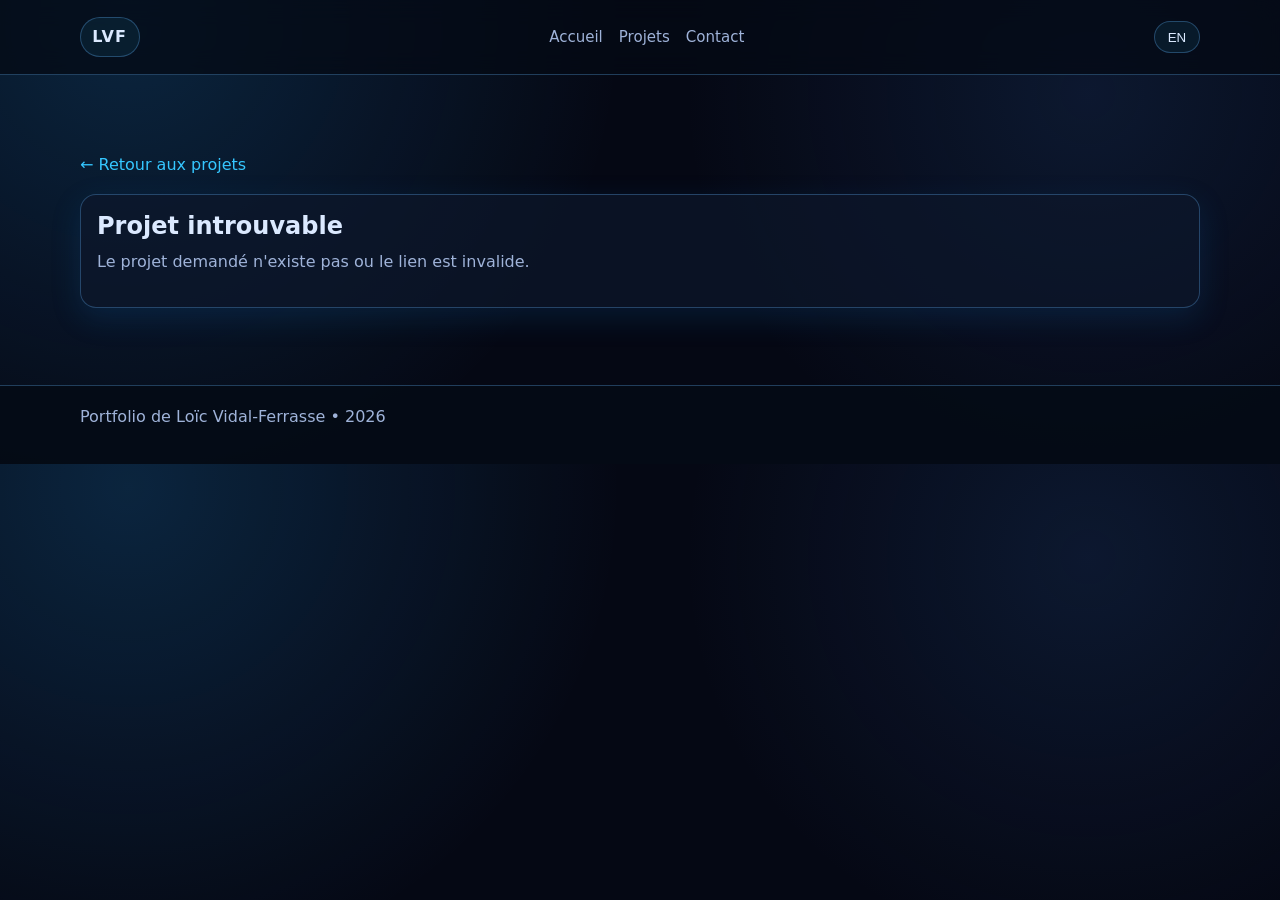
==== project.html @ 60ba58dd "Create complete bilingual vanilla portfolio site" ====
<!DOCTYPE html>
<html lang="fr">
  <head>
    <meta charset="UTF-8" />
    <meta name="viewport" content="width=device-width, initial-scale=1.0" />
    <title>Projet | Loïc Vidal-Ferrasse</title>
    <meta name="description" content="Détail d'un projet du portfolio de Loïc Vidal-Ferrasse." />
    <link rel="icon" type="image/svg+xml" href="assets/favicon.svg" />
    <link rel="stylesheet" href="style.css" />
  </head>
  <body data-page="project">
    <a class="skip-link" href="#main-content">Aller au contenu principal</a>

    <header class="site-header">
      <div class="container nav-wrap">
        <a href="index.html#hero" class="brand" aria-label="Retour à l'accueil">LVF</a>

        <button
          class="nav-toggle"
          aria-expanded="false"
          aria-controls="main-nav"
          aria-label="Ouvrir le menu"
        >
          <span></span><span></span><span></span>
        </button>

        <nav id="main-nav" class="main-nav" aria-label="Navigation principale">
          <a href="index.html#hero" data-i18n="nav_home">Accueil</a>
          <a href="index.html#projects" data-i18n="nav_projects">Projets</a>
          <a href="index.html#contact" data-i18n="nav_contact">Contact</a>
        </nav>

        <button id="lang-toggle" class="lang-toggle" aria-label="Basculer la langue">EN</button>
      </div>
    </header>

    <main id="main-content" class="section reveal">
      <div class="container">
        <a href="index.html#projects" class="back-link" data-i18n="project_back">← Retour aux projets</a>

        <article id="project-detail" class="project-detail glass-card"></article>
      </div>
    </main>

    <footer class="site-footer">
      <div class="container footer-wrap">
        <p>
          <span data-i18n="footer_text">Portfolio de Loïc Vidal-Ferrasse</span>
          <span id="year"></span>
        </p>
      </div>
    </footer>

    <button id="back-to-top" class="back-to-top" aria-label="Retour en haut">↑</button>

    <script src="projects.js"></script>
    <script src="script.js"></script>
  </body>
</html>
---- style.css ----
/* ===============================
   Variables & base
================================== */
:root {
  --bg: #050814;
  --bg-soft: #0b1326;
  --surface: rgba(14, 24, 44, 0.7);
  --surface-strong: rgba(10, 18, 34, 0.9);
  --text: #dbe9ff;
  --text-soft: #9fb3d9;
  --line: rgba(99, 181, 255, 0.3);
  --accent: #35c7ff;
  --accent-2: #75a6ff;
  --shadow: 0 10px 30px rgba(17, 101, 171, 0.2);
  --radius: 16px;
  --radius-sm: 10px;
  --max-width: 1120px;
}

* {
  box-sizing: border-box;
}

html {
  scroll-behavior: smooth;
}

body {
  margin: 0;
  font-family: "Segoe UI", Roboto, system-ui, -apple-system, sans-serif;
  background:
    radial-gradient(circle at 85% 20%, rgba(42, 88, 158, 0.2), transparent 35%),
    radial-gradient(circle at 10% 5%, rgba(38, 166, 255, 0.18), transparent 40%),
    var(--bg);
  color: var(--text);
  line-height: 1.65;
}

img {
  max-width: 100%;
  display: block;
}

a {
  color: inherit;
}

.container {
  width: min(100% - 2rem, var(--max-width));
  margin-inline: auto;
}

.narrow {
  max-width: 760px;
}

.section {
  padding: 4.8rem 0;
}

h1,
h2,
h3 {
  margin-top: 0;
  line-height: 1.3;
}

p {
  margin-top: 0;
  color: var(--text-soft);
}

.sr-only {
  position: absolute;
  width: 1px;
  height: 1px;
  margin: -1px;
  padding: 0;
  border: 0;
  clip: rect(0 0 0 0);
  overflow: hidden;
}

.skip-link {
  position: absolute;
  left: -999px;
  top: 0;
  background: #fff;
  color: #000;
  padding: 0.5rem 1rem;
  z-index: 1000;
}

.skip-link:focus {
  left: 1rem;
  top: 1rem;
}

:focus-visible {
  outline: 2px solid var(--accent);
  outline-offset: 3px;
}

/* ===============================
   Header & nav
================================== */
.site-header {
  position: sticky;
  top: 0;
  z-index: 50;
  backdrop-filter: blur(12px);
  background: rgba(4, 10, 20, 0.75);
  border-bottom: 1px solid var(--line);
}

.nav-wrap {
  display: flex;
  align-items: center;
  justify-content: space-between;
  min-height: 74px;
  gap: 1rem;
}

.brand {
  font-weight: 700;
  letter-spacing: 0.08em;
  text-decoration: none;
  border: 1px solid var(--line);
  padding: 0.35rem 0.7rem;
  border-radius: 999px;
  background: rgba(53, 199, 255, 0.08);
}

.main-nav {
  display: flex;
  gap: 1rem;
  flex-wrap: wrap;
}

.main-nav a {
  text-decoration: none;
  color: var(--text-soft);
  font-size: 0.94rem;
}

.main-nav a:hover,
.main-nav a:focus-visible {
  color: var(--text);
}

.nav-toggle {
  display: none;
  border: 1px solid var(--line);
  background: transparent;
  border-radius: 10px;
  padding: 0.45rem;
  cursor: pointer;
}

.nav-toggle span {
  width: 22px;
  height: 2px;
  display: block;
  margin: 4px 0;
  background: var(--text);
}

.lang-toggle {
  border: 1px solid var(--line);
  border-radius: 999px;
  background: rgba(53, 199, 255, 0.08);
  color: var(--text);
  padding: 0.45rem 0.8rem;
  cursor: pointer;
}

/* ===============================
   Hero
================================== */
.hero-grid {
  display: grid;
  grid-template-columns: 1.2fr 0.8fr;
  gap: 2rem;
  align-items: center;
}

.eyebrow {
  text-transform: uppercase;
  letter-spacing: 0.12em;
  font-size: 0.8rem;
  color: var(--accent);
}

.hero-title {
  color: #b8d9ff;
  margin-top: -0.6rem;
}

.hero-intro {
  font-size: 1.03rem;
}

.hero-actions {
  display: flex;
  gap: 0.9rem;
  flex-wrap: wrap;
  margin-top: 1.5rem;
}

.btn {
  text-decoration: none;
  font-weight: 600;
  padding: 0.75rem 1.1rem;
  border-radius: 10px;
  border: 1px solid transparent;
}

.btn-primary {
  background: linear-gradient(120deg, #2f78ff, #33cdfd);
  color: #04101c;
}

.btn-secondary {
  border-color: var(--line);
  background: rgba(18, 35, 67, 0.6);
}

.hero-card {
  border: 1px solid var(--line);
  background: var(--surface);
  border-radius: var(--radius);
  box-shadow: var(--shadow);
  padding: 1.2rem;
}

.avatar {
  width: 150px;
  margin-inline: auto;
  margin-bottom: 1rem;
}

.hero-card ul {
  margin: 0;
  padding-left: 1rem;
}

.hero-card li {
  margin-bottom: 0.4rem;
  color: var(--text-soft);
}

/* ===============================
   Shared cards & blocks
================================== */
.section-head {
  margin-bottom: 1rem;
}

.section-intro {
  max-width: 760px;
}

.card-grid {
  display: grid;
  grid-template-columns: repeat(3, minmax(0, 1fr));
  gap: 1rem;
}

.glass-card {
  border: 1px solid var(--line);
  background: var(--surface);
  border-radius: var(--radius);
  box-shadow: var(--shadow);
  padding: 1rem;
}

.glass-card.dashed {
  border-style: dashed;
}

.tag-list {
  display: flex;
  flex-wrap: wrap;
  gap: 0.45rem;
  margin: 0;
  padding: 0;
  list-style: none;
}

.tag {
  background: rgba(60, 154, 255, 0.16);
  border: 1px solid rgba(112, 191, 255, 0.36);
  color: #cde5ff;
  border-radius: 999px;
  padding: 0.2rem 0.58rem;
  font-size: 0.78rem;
}

/* ===============================
   Projects
================================== */
.project-controls {
  margin: 1rem 0 1.2rem;
  display: grid;
  gap: 0.9rem;
}

#project-search {
  width: 100%;
  border-radius: 10px;
  border: 1px solid var(--line);
  background: var(--surface-strong);
  color: var(--text);
  padding: 0.75rem;
}

.filters {
  display: flex;
  flex-wrap: wrap;
  gap: 0.5rem;
}

.filter-btn {
  border-radius: 999px;
  border: 1px solid var(--line);
  background: rgba(20, 34, 60, 0.75);
  color: var(--text-soft);
  padding: 0.4rem 0.74rem;
  cursor: pointer;
}

.filter-btn.active {
  color: #011221;
  background: linear-gradient(120deg, #35c7ff, #75a6ff);
}

.project-card {
  display: flex;
  flex-direction: column;
  gap: 0.65rem;
}

.project-meta {
  color: var(--accent);
  font-size: 0.84rem;
}

.project-card .btn {
  width: fit-content;
  margin-top: auto;
}

.empty-state {
  grid-column: 1 / -1;
  text-align: center;
  padding: 2rem 1rem;
  border: 1px dashed var(--line);
  border-radius: var(--radius);
  color: var(--text-soft);
}

/* ===============================
   Timeline & details
================================== */
.timeline {
  display: grid;
  gap: 1rem;
  position: relative;
}

.timeline::before {
  content: "";
  position: absolute;
  left: 14px;
  top: 6px;
  bottom: 6px;
  width: 2px;
  background: rgba(82, 167, 255, 0.35);
}

.timeline-item {
  padding-left: 2rem;
  position: relative;
}

.timeline-item::before {
  content: "";
  position: absolute;
  left: 8px;
  top: 8px;
  width: 12px;
  height: 12px;
  border-radius: 999px;
  background: var(--accent);
  box-shadow: 0 0 0 4px rgba(53, 199, 255, 0.2);
}

.project-detail h1 {
  margin-bottom: 0.4rem;
}

.project-detail h2 {
  margin-top: 1.4rem;
  font-size: 1.1rem;
}

.back-link {
  text-decoration: none;
  display: inline-block;
  margin-bottom: 1rem;
  color: var(--accent);
}

/* ===============================
   Footer & utility
================================== */
.site-footer {
  border-top: 1px solid var(--line);
  padding: 1.1rem 0;
  background: rgba(4, 11, 22, 0.86);
}

.footer-wrap {
  display: flex;
  justify-content: space-between;
  align-items: center;
  gap: 1rem;
  flex-wrap: wrap;
}

.back-to-top {
  position: fixed;
  right: 1rem;
  bottom: 1rem;
  width: 42px;
  height: 42px;
  border-radius: 999px;
  border: 1px solid var(--line);
  background: rgba(22, 38, 68, 0.9);
  color: var(--text);
  display: grid;
  place-items: center;
  cursor: pointer;
  opacity: 0;
  pointer-events: none;
  transform: translateY(10px);
  transition: 0.25s;
}

.back-to-top.show {
  opacity: 1;
  pointer-events: auto;
  transform: translateY(0);
}

.reveal {
  opacity: 0;
  transform: translateY(16px);
  transition: opacity 0.6s ease, transform 0.6s ease;
}

.reveal.visible {
  opacity: 1;
  transform: translateY(0);
}

/* ===============================
   Responsive
================================== */
@media (max-width: 920px) {
  .hero-grid,
  .card-grid {
    grid-template-columns: repeat(2, minmax(0, 1fr));
  }
}

@media (max-width: 760px) {
  .section {
    padding: 3.8rem 0;
  }

  .nav-toggle {
    display: inline-block;
  }

  .main-nav {
    position: absolute;
    left: 1rem;
    right: 1rem;
    top: 76px;
    background: var(--surface-strong);
    border: 1px solid var(--line);
    border-radius: 12px;
    padding: 0.8rem;
    display: none;
    flex-direction: column;
  }

  .main-nav.open {
    display: flex;
  }

  .hero-grid,
  .card-grid {
    grid-template-columns: 1fr;
  }

  .lang-toggle {
    margin-left: auto;
  }
}
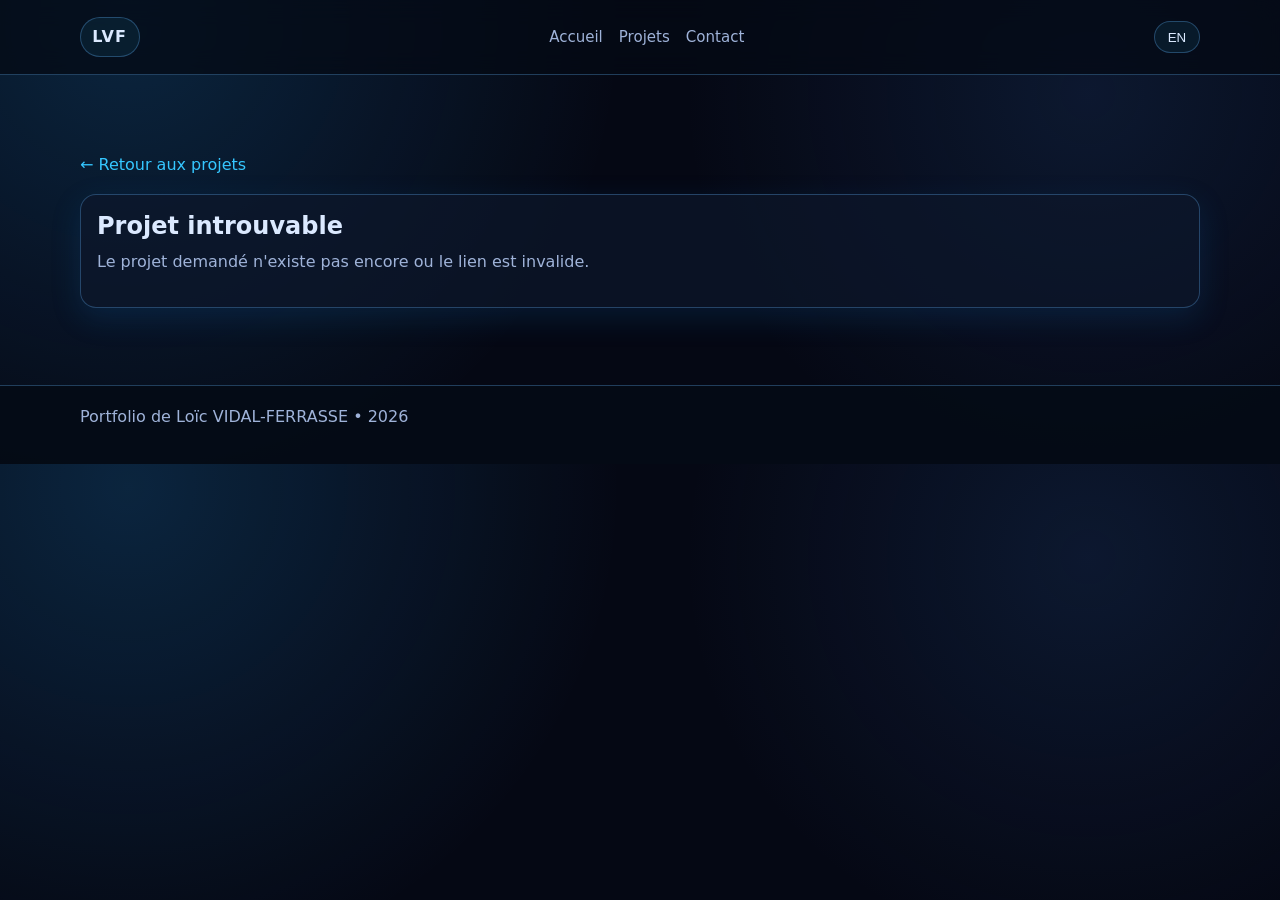
==== commit d6eeeee9: "Refine portfolio content and bilingual sections with realistic profile data" ====
--- a/project.html
+++ b/project.html
@@ -3,7 +3,7 @@
   <head>
     <meta charset="UTF-8" />
     <meta name="viewport" content="width=device-width, initial-scale=1.0" />
-    <title>Projet | Loïc Vidal-Ferrasse</title>
+    <title>Projet | Loïc VIDAL-FERRASSE</title>
     <meta name="description" content="Détail d'un projet du portfolio de Loïc Vidal-Ferrasse." />
     <link rel="icon" type="image/svg+xml" href="assets/favicon.svg" />
     <link rel="stylesheet" href="style.css" />
@@ -45,7 +45,7 @@
     <footer class="site-footer">
       <div class="container footer-wrap">
         <p>
-          <span data-i18n="footer_text">Portfolio de Loïc Vidal-Ferrasse</span>
+          <span data-i18n="footer_text">Portfolio de Loïc VIDAL-FERRASSE •</span>
           <span id="year"></span>
         </p>
       </div>
--- a/style.css
+++ b/style.css
@@ -296,6 +296,17 @@
   font-size: 0.78rem;
 }
 
+
+.skill-level {
+  margin-bottom: 0.4rem;
+  color: #b9d3f8;
+  font-size: 0.9rem;
+}
+
+.contact-card {
+  min-height: 120px;
+}
+
 /* ===============================
    Projects
 ================================== */
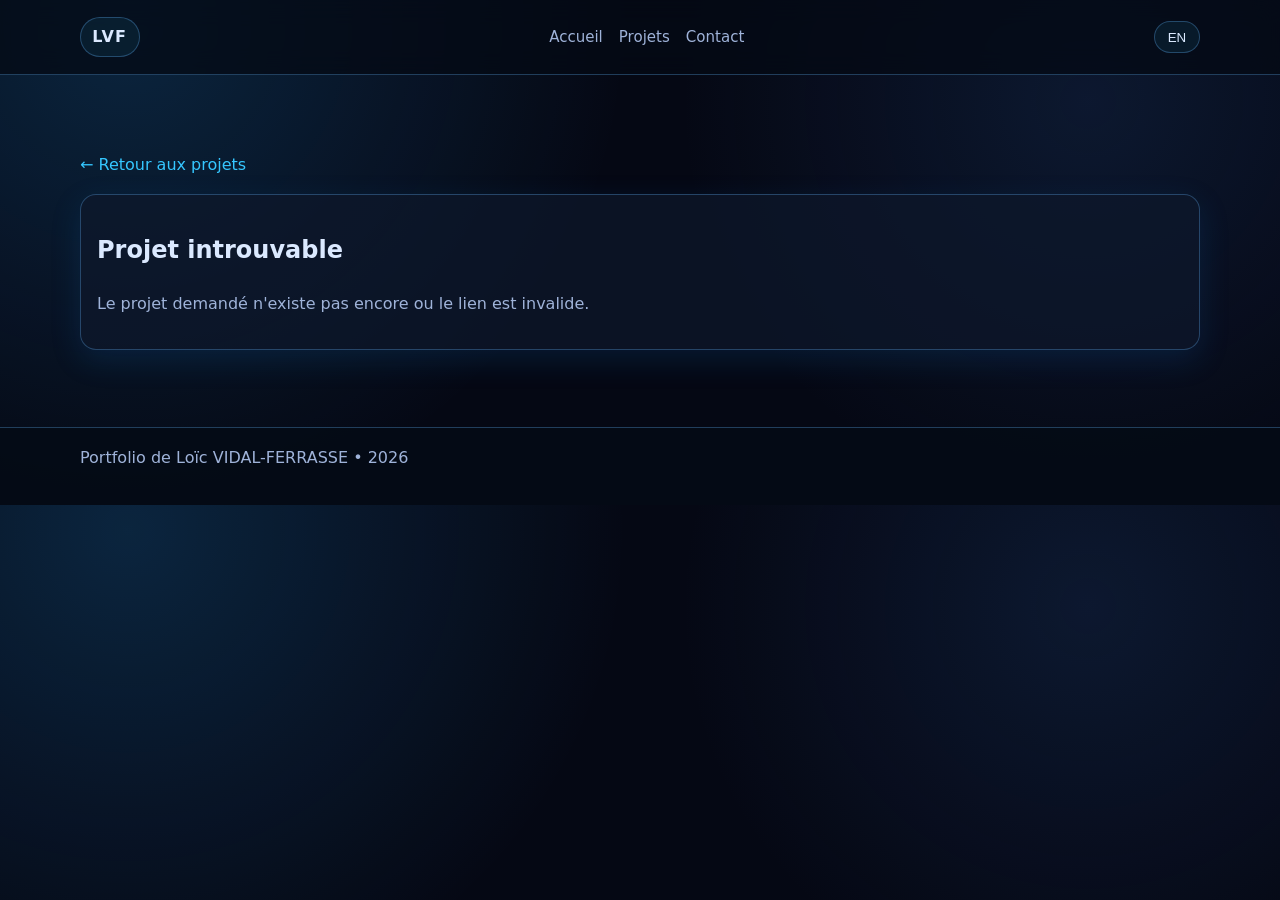
==== commit 120e03c7: "Rebuild portfolio cleanly from main on new branch" ====
--- a/project.html
+++ b/project.html
@@ -4,32 +4,21 @@
     <meta charset="UTF-8" />
     <meta name="viewport" content="width=device-width, initial-scale=1.0" />
     <title>Projet | Loïc VIDAL-FERRASSE</title>
-    <meta name="description" content="Détail d'un projet du portfolio de Loïc Vidal-Ferrasse." />
+    <meta name="description" content="Détail d'un projet du portfolio de Loïc VIDAL-FERRASSE." />
     <link rel="icon" type="image/svg+xml" href="assets/favicon.svg" />
     <link rel="stylesheet" href="style.css" />
   </head>
   <body data-page="project">
     <a class="skip-link" href="#main-content">Aller au contenu principal</a>
-
     <header class="site-header">
       <div class="container nav-wrap">
         <a href="index.html#hero" class="brand" aria-label="Retour à l'accueil">LVF</a>
-
-        <button
-          class="nav-toggle"
-          aria-expanded="false"
-          aria-controls="main-nav"
-          aria-label="Ouvrir le menu"
-        >
-          <span></span><span></span><span></span>
-        </button>
-
+        <button class="nav-toggle" aria-expanded="false" aria-controls="main-nav" aria-label="Ouvrir le menu"><span></span><span></span><span></span></button>
         <nav id="main-nav" class="main-nav" aria-label="Navigation principale">
           <a href="index.html#hero" data-i18n="nav_home">Accueil</a>
           <a href="index.html#projects" data-i18n="nav_projects">Projets</a>
           <a href="index.html#contact" data-i18n="nav_contact">Contact</a>
         </nav>
-
         <button id="lang-toggle" class="lang-toggle" aria-label="Basculer la langue">EN</button>
       </div>
     </header>
@@ -37,22 +26,12 @@
     <main id="main-content" class="section reveal">
       <div class="container">
         <a href="index.html#projects" class="back-link" data-i18n="project_back">← Retour aux projets</a>
-
         <article id="project-detail" class="project-detail glass-card"></article>
       </div>
     </main>
 
-    <footer class="site-footer">
-      <div class="container footer-wrap">
-        <p>
-          <span data-i18n="footer_text">Portfolio de Loïc VIDAL-FERRASSE •</span>
-          <span id="year"></span>
-        </p>
-      </div>
-    </footer>
-
+    <footer class="site-footer"><div class="container footer-wrap"><p><span data-i18n="footer_text">Portfolio de Loïc VIDAL-FERRASSE •</span> <span id="year"></span></p></div></footer>
     <button id="back-to-top" class="back-to-top" aria-label="Retour en haut">↑</button>
-
     <script src="projects.js"></script>
     <script src="script.js"></script>
   </body>
--- a/style.css
+++ b/style.css
@@ -1,522 +1,79 @@
-/* ===============================
-   Variables & base
-================================== */
 :root {
   --bg: #050814;
-  --bg-soft: #0b1326;
-  --surface: rgba(14, 24, 44, 0.7);
+  --surface: rgba(14, 24, 44, 0.72);
   --surface-strong: rgba(10, 18, 34, 0.9);
   --text: #dbe9ff;
   --text-soft: #9fb3d9;
   --line: rgba(99, 181, 255, 0.3);
   --accent: #35c7ff;
-  --accent-2: #75a6ff;
   --shadow: 0 10px 30px rgba(17, 101, 171, 0.2);
   --radius: 16px;
-  --radius-sm: 10px;
   --max-width: 1120px;
 }
-
-* {
-  box-sizing: border-box;
+* { box-sizing: border-box; }
+html { scroll-behavior: smooth; }
+body { margin: 0; font-family: "Segoe UI", Roboto, system-ui, -apple-system, sans-serif; background: radial-gradient(circle at 85% 20%, rgba(42, 88, 158, 0.2), transparent 35%), radial-gradient(circle at 10% 5%, rgba(38, 166, 255, 0.18), transparent 40%), var(--bg); color: var(--text); line-height: 1.65; }
+.container { width: min(100% - 2rem, var(--max-width)); margin-inline: auto; }
+.narrow { max-width: 760px; }
+.section { padding: 4.8rem 0; }
+p { margin-top: 0; color: var(--text-soft); }
+a { color: inherit; }
+img { max-width: 100%; display: block; }
+.skip-link { position: absolute; left: -999px; top: 0; background: #fff; color: #000; padding: 0.5rem 1rem; z-index: 1000; }
+.skip-link:focus { left: 1rem; top: 1rem; }
+:focus-visible { outline: 2px solid var(--accent); outline-offset: 3px; }
+.sr-only { position: absolute; width: 1px; height: 1px; margin: -1px; padding: 0; border: 0; clip: rect(0 0 0 0); overflow: hidden; }
+.site-header { position: sticky; top: 0; z-index: 50; backdrop-filter: blur(12px); background: rgba(4, 10, 20, 0.75); border-bottom: 1px solid var(--line); }
+.nav-wrap { display: flex; align-items: center; justify-content: space-between; min-height: 74px; gap: 1rem; }
+.brand { font-weight: 700; letter-spacing: 0.08em; text-decoration: none; border: 1px solid var(--line); padding: 0.35rem 0.7rem; border-radius: 999px; background: rgba(53, 199, 255, 0.08); }
+.main-nav { display: flex; gap: 1rem; flex-wrap: wrap; }
+.main-nav a { text-decoration: none; color: var(--text-soft); font-size: 0.94rem; }
+.main-nav a:hover, .main-nav a:focus-visible { color: var(--text); }
+.nav-toggle { display: none; border: 1px solid var(--line); background: transparent; border-radius: 10px; padding: 0.45rem; cursor: pointer; }
+.nav-toggle span { width: 22px; height: 2px; display: block; margin: 4px 0; background: var(--text); }
+.lang-toggle { border: 1px solid var(--line); border-radius: 999px; background: rgba(53, 199, 255, 0.08); color: var(--text); padding: 0.45rem 0.8rem; cursor: pointer; }
+.hero-grid { display: grid; grid-template-columns: 1.2fr 0.8fr; gap: 2rem; align-items: center; }
+.eyebrow { text-transform: uppercase; letter-spacing: 0.12em; font-size: 0.8rem; color: var(--accent); }
+.hero-title { color: #b8d9ff; margin-top: -0.6rem; }
+.hero-actions { display: flex; gap: 0.9rem; flex-wrap: wrap; margin-top: 1.5rem; }
+.btn { text-decoration: none; font-weight: 600; padding: 0.75rem 1.1rem; border-radius: 10px; border: 1px solid transparent; }
+.btn-primary { background: linear-gradient(120deg, #2f78ff, #33cdfd); color: #04101c; }
+.btn-secondary { border-color: var(--line); background: rgba(18, 35, 67, 0.6); }
+.hero-card, .glass-card { border: 1px solid var(--line); background: var(--surface); border-radius: var(--radius); box-shadow: var(--shadow); padding: 1rem; }
+.glass-card.dashed { border-style: dashed; }
+.avatar { width: 150px; margin-inline: auto; margin-bottom: 1rem; }
+.section-intro { max-width: 760px; }
+.card-grid { display: grid; grid-template-columns: repeat(3, minmax(0, 1fr)); gap: 1rem; }
+.tag-list { display: flex; flex-wrap: wrap; gap: 0.45rem; margin: 0; padding: 0; list-style: none; }
+.tag { background: rgba(60, 154, 255, 0.16); border: 1px solid rgba(112, 191, 255, 0.36); color: #cde5ff; border-radius: 999px; padding: 0.2rem 0.58rem; font-size: 0.78rem; }
+.skill-level { margin-bottom: 0.4rem; color: #b9d3f8; font-size: 0.9rem; }
+.contact-card { min-height: 120px; }
+.project-controls { margin: 1rem 0 1.2rem; display: grid; gap: 0.9rem; }
+#project-search { width: 100%; border-radius: 10px; border: 1px solid var(--line); background: var(--surface-strong); color: var(--text); padding: 0.75rem; }
+.filters { display: flex; flex-wrap: wrap; gap: 0.5rem; }
+.filter-btn { border-radius: 999px; border: 1px solid var(--line); background: rgba(20, 34, 60, 0.75); color: var(--text-soft); padding: 0.4rem 0.74rem; cursor: pointer; }
+.filter-btn.active { color: #011221; background: linear-gradient(120deg, #35c7ff, #75a6ff); }
+.project-card { display: flex; flex-direction: column; gap: 0.65rem; }
+.project-meta { color: var(--accent); font-size: 0.84rem; }
+.project-card .btn { width: fit-content; margin-top: auto; }
+.empty-state { grid-column: 1 / -1; text-align: center; padding: 2rem 1rem; border: 1px dashed var(--line); border-radius: var(--radius); color: var(--text-soft); }
+.timeline { display: grid; gap: 1rem; position: relative; }
+.timeline::before { content: ""; position: absolute; left: 14px; top: 6px; bottom: 6px; width: 2px; background: rgba(82, 167, 255, 0.35); }
+.timeline-item { padding-left: 2rem; position: relative; }
+.timeline-item::before { content: ""; position: absolute; left: 8px; top: 8px; width: 12px; height: 12px; border-radius: 999px; background: var(--accent); box-shadow: 0 0 0 4px rgba(53, 199, 255, 0.2); }
+.back-link { text-decoration: none; display: inline-block; margin-bottom: 1rem; color: var(--accent); }
+.site-footer { border-top: 1px solid var(--line); padding: 1.1rem 0; background: rgba(4, 11, 22, 0.86); }
+.footer-wrap { display: flex; justify-content: space-between; align-items: center; gap: 1rem; flex-wrap: wrap; }
+.back-to-top { position: fixed; right: 1rem; bottom: 1rem; width: 42px; height: 42px; border-radius: 999px; border: 1px solid var(--line); background: rgba(22, 38, 68, 0.9); color: var(--text); display: grid; place-items: center; cursor: pointer; opacity: 0; pointer-events: none; transform: translateY(10px); transition: 0.25s; }
+.back-to-top.show { opacity: 1; pointer-events: auto; transform: translateY(0); }
+.reveal { opacity: 0; transform: translateY(16px); transition: opacity 0.6s ease, transform 0.6s ease; }
+.reveal.visible { opacity: 1; transform: translateY(0); }
+@media (max-width: 920px) { .hero-grid, .card-grid { grid-template-columns: repeat(2, minmax(0, 1fr)); } }
+@media (max-width: 760px) {
+  .section { padding: 3.8rem 0; }
+  .nav-toggle { display: inline-block; }
+  .main-nav { position: absolute; left: 1rem; right: 1rem; top: 76px; background: var(--surface-strong); border: 1px solid var(--line); border-radius: 12px; padding: 0.8rem; display: none; flex-direction: column; }
+  .main-nav.open { display: flex; }
+  .hero-grid, .card-grid { grid-template-columns: 1fr; }
+  .lang-toggle { margin-left: auto; }
 }
-
-html {
-  scroll-behavior: smooth;
-}
-
-body {
-  margin: 0;
-  font-family: "Segoe UI", Roboto, system-ui, -apple-system, sans-serif;
-  background:
-    radial-gradient(circle at 85% 20%, rgba(42, 88, 158, 0.2), transparent 35%),
-    radial-gradient(circle at 10% 5%, rgba(38, 166, 255, 0.18), transparent 40%),
-    var(--bg);
-  color: var(--text);
-  line-height: 1.65;
-}
-
-img {
-  max-width: 100%;
-  display: block;
-}
-
-a {
-  color: inherit;
-}
-
-.container {
-  width: min(100% - 2rem, var(--max-width));
-  margin-inline: auto;
-}
-
-.narrow {
-  max-width: 760px;
-}
-
-.section {
-  padding: 4.8rem 0;
-}
-
-h1,
-h2,
-h3 {
-  margin-top: 0;
-  line-height: 1.3;
-}
-
-p {
-  margin-top: 0;
-  color: var(--text-soft);
-}
-
-.sr-only {
-  position: absolute;
-  width: 1px;
-  height: 1px;
-  margin: -1px;
-  padding: 0;
-  border: 0;
-  clip: rect(0 0 0 0);
-  overflow: hidden;
-}
-
-.skip-link {
-  position: absolute;
-  left: -999px;
-  top: 0;
-  background: #fff;
-  color: #000;
-  padding: 0.5rem 1rem;
-  z-index: 1000;
-}
-
-.skip-link:focus {
-  left: 1rem;
-  top: 1rem;
-}
-
-:focus-visible {
-  outline: 2px solid var(--accent);
-  outline-offset: 3px;
-}
-
-/* ===============================
-   Header & nav
-================================== */
-.site-header {
-  position: sticky;
-  top: 0;
-  z-index: 50;
-  backdrop-filter: blur(12px);
-  background: rgba(4, 10, 20, 0.75);
-  border-bottom: 1px solid var(--line);
-}
-
-.nav-wrap {
-  display: flex;
-  align-items: center;
-  justify-content: space-between;
-  min-height: 74px;
-  gap: 1rem;
-}
-
-.brand {
-  font-weight: 700;
-  letter-spacing: 0.08em;
-  text-decoration: none;
-  border: 1px solid var(--line);
-  padding: 0.35rem 0.7rem;
-  border-radius: 999px;
-  background: rgba(53, 199, 255, 0.08);
-}
-
-.main-nav {
-  display: flex;
-  gap: 1rem;
-  flex-wrap: wrap;
-}
-
-.main-nav a {
-  text-decoration: none;
-  color: var(--text-soft);
-  font-size: 0.94rem;
-}
-
-.main-nav a:hover,
-.main-nav a:focus-visible {
-  color: var(--text);
-}
-
-.nav-toggle {
-  display: none;
-  border: 1px solid var(--line);
-  background: transparent;
-  border-radius: 10px;
-  padding: 0.45rem;
-  cursor: pointer;
-}
-
-.nav-toggle span {
-  width: 22px;
-  height: 2px;
-  display: block;
-  margin: 4px 0;
-  background: var(--text);
-}
-
-.lang-toggle {
-  border: 1px solid var(--line);
-  border-radius: 999px;
-  background: rgba(53, 199, 255, 0.08);
-  color: var(--text);
-  padding: 0.45rem 0.8rem;
-  cursor: pointer;
-}
-
-/* ===============================
-   Hero
-================================== */
-.hero-grid {
-  display: grid;
-  grid-template-columns: 1.2fr 0.8fr;
-  gap: 2rem;
-  align-items: center;
-}
-
-.eyebrow {
-  text-transform: uppercase;
-  letter-spacing: 0.12em;
-  font-size: 0.8rem;
-  color: var(--accent);
-}
-
-.hero-title {
-  color: #b8d9ff;
-  margin-top: -0.6rem;
-}
-
-.hero-intro {
-  font-size: 1.03rem;
-}
-
-.hero-actions {
-  display: flex;
-  gap: 0.9rem;
-  flex-wrap: wrap;
-  margin-top: 1.5rem;
-}
-
-.btn {
-  text-decoration: none;
-  font-weight: 600;
-  padding: 0.75rem 1.1rem;
-  border-radius: 10px;
-  border: 1px solid transparent;
-}
-
-.btn-primary {
-  background: linear-gradient(120deg, #2f78ff, #33cdfd);
-  color: #04101c;
-}
-
-.btn-secondary {
-  border-color: var(--line);
-  background: rgba(18, 35, 67, 0.6);
-}
-
-.hero-card {
-  border: 1px solid var(--line);
-  background: var(--surface);
-  border-radius: var(--radius);
-  box-shadow: var(--shadow);
-  padding: 1.2rem;
-}
-
-.avatar {
-  width: 150px;
-  margin-inline: auto;
-  margin-bottom: 1rem;
-}
-
-.hero-card ul {
-  margin: 0;
-  padding-left: 1rem;
-}
-
-.hero-card li {
-  margin-bottom: 0.4rem;
-  color: var(--text-soft);
-}
-
-/* ===============================
-   Shared cards & blocks
-================================== */
-.section-head {
-  margin-bottom: 1rem;
-}
-
-.section-intro {
-  max-width: 760px;
-}
-
-.card-grid {
-  display: grid;
-  grid-template-columns: repeat(3, minmax(0, 1fr));
-  gap: 1rem;
-}
-
-.glass-card {
-  border: 1px solid var(--line);
-  background: var(--surface);
-  border-radius: var(--radius);
-  box-shadow: var(--shadow);
-  padding: 1rem;
-}
-
-.glass-card.dashed {
-  border-style: dashed;
-}
-
-.tag-list {
-  display: flex;
-  flex-wrap: wrap;
-  gap: 0.45rem;
-  margin: 0;
-  padding: 0;
-  list-style: none;
-}
-
-.tag {
-  background: rgba(60, 154, 255, 0.16);
-  border: 1px solid rgba(112, 191, 255, 0.36);
-  color: #cde5ff;
-  border-radius: 999px;
-  padding: 0.2rem 0.58rem;
-  font-size: 0.78rem;
-}
-
-
-.skill-level {
-  margin-bottom: 0.4rem;
-  color: #b9d3f8;
-  font-size: 0.9rem;
-}
-
-.contact-card {
-  min-height: 120px;
-}
-
-/* ===============================
-   Projects
-================================== */
-.project-controls {
-  margin: 1rem 0 1.2rem;
-  display: grid;
-  gap: 0.9rem;
-}
-
-#project-search {
-  width: 100%;
-  border-radius: 10px;
-  border: 1px solid var(--line);
-  background: var(--surface-strong);
-  color: var(--text);
-  padding: 0.75rem;
-}
-
-.filters {
-  display: flex;
-  flex-wrap: wrap;
-  gap: 0.5rem;
-}
-
-.filter-btn {
-  border-radius: 999px;
-  border: 1px solid var(--line);
-  background: rgba(20, 34, 60, 0.75);
-  color: var(--text-soft);
-  padding: 0.4rem 0.74rem;
-  cursor: pointer;
-}
-
-.filter-btn.active {
-  color: #011221;
-  background: linear-gradient(120deg, #35c7ff, #75a6ff);
-}
-
-.project-card {
-  display: flex;
-  flex-direction: column;
-  gap: 0.65rem;
-}
-
-.project-meta {
-  color: var(--accent);
-  font-size: 0.84rem;
-}
-
-.project-card .btn {
-  width: fit-content;
-  margin-top: auto;
-}
-
-.empty-state {
-  grid-column: 1 / -1;
-  text-align: center;
-  padding: 2rem 1rem;
-  border: 1px dashed var(--line);
-  border-radius: var(--radius);
-  color: var(--text-soft);
-}
-
-/* ===============================
-   Timeline & details
-================================== */
-.timeline {
-  display: grid;
-  gap: 1rem;
-  position: relative;
-}
-
-.timeline::before {
-  content: "";
-  position: absolute;
-  left: 14px;
-  top: 6px;
-  bottom: 6px;
-  width: 2px;
-  background: rgba(82, 167, 255, 0.35);
-}
-
-.timeline-item {
-  padding-left: 2rem;
-  position: relative;
-}
-
-.timeline-item::before {
-  content: "";
-  position: absolute;
-  left: 8px;
-  top: 8px;
-  width: 12px;
-  height: 12px;
-  border-radius: 999px;
-  background: var(--accent);
-  box-shadow: 0 0 0 4px rgba(53, 199, 255, 0.2);
-}
-
-.project-detail h1 {
-  margin-bottom: 0.4rem;
-}
-
-.project-detail h2 {
-  margin-top: 1.4rem;
-  font-size: 1.1rem;
-}
-
-.back-link {
-  text-decoration: none;
-  display: inline-block;
-  margin-bottom: 1rem;
-  color: var(--accent);
-}
-
-/* ===============================
-   Footer & utility
-================================== */
-.site-footer {
-  border-top: 1px solid var(--line);
-  padding: 1.1rem 0;
-  background: rgba(4, 11, 22, 0.86);
-}
-
-.footer-wrap {
-  display: flex;
-  justify-content: space-between;
-  align-items: center;
-  gap: 1rem;
-  flex-wrap: wrap;
-}
-
-.back-to-top {
-  position: fixed;
-  right: 1rem;
-  bottom: 1rem;
-  width: 42px;
-  height: 42px;
-  border-radius: 999px;
-  border: 1px solid var(--line);
-  background: rgba(22, 38, 68, 0.9);
-  color: var(--text);
-  display: grid;
-  place-items: center;
-  cursor: pointer;
-  opacity: 0;
-  pointer-events: none;
-  transform: translateY(10px);
-  transition: 0.25s;
-}
-
-.back-to-top.show {
-  opacity: 1;
-  pointer-events: auto;
-  transform: translateY(0);
-}
-
-.reveal {
-  opacity: 0;
-  transform: translateY(16px);
-  transition: opacity 0.6s ease, transform 0.6s ease;
-}
-
-.reveal.visible {
-  opacity: 1;
-  transform: translateY(0);
-}
-
-/* ===============================
-   Responsive
-================================== */
-@media (max-width: 920px) {
-  .hero-grid,
-  .card-grid {
-    grid-template-columns: repeat(2, minmax(0, 1fr));
-  }
-}
-
-@media (max-width: 760px) {
-  .section {
-    padding: 3.8rem 0;
-  }
-
-  .nav-toggle {
-    display: inline-block;
-  }
-
-  .main-nav {
-    position: absolute;
-    left: 1rem;
-    right: 1rem;
-    top: 76px;
-    background: var(--surface-strong);
-    border: 1px solid var(--line);
-    border-radius: 12px;
-    padding: 0.8rem;
-    display: none;
-    flex-direction: column;
-  }
-
-  .main-nav.open {
-    display: flex;
-  }
-
-  .hero-grid,
-  .card-grid {
-    grid-template-columns: 1fr;
-  }
-
-  .lang-toggle {
-    margin-left: auto;
-  }
-}
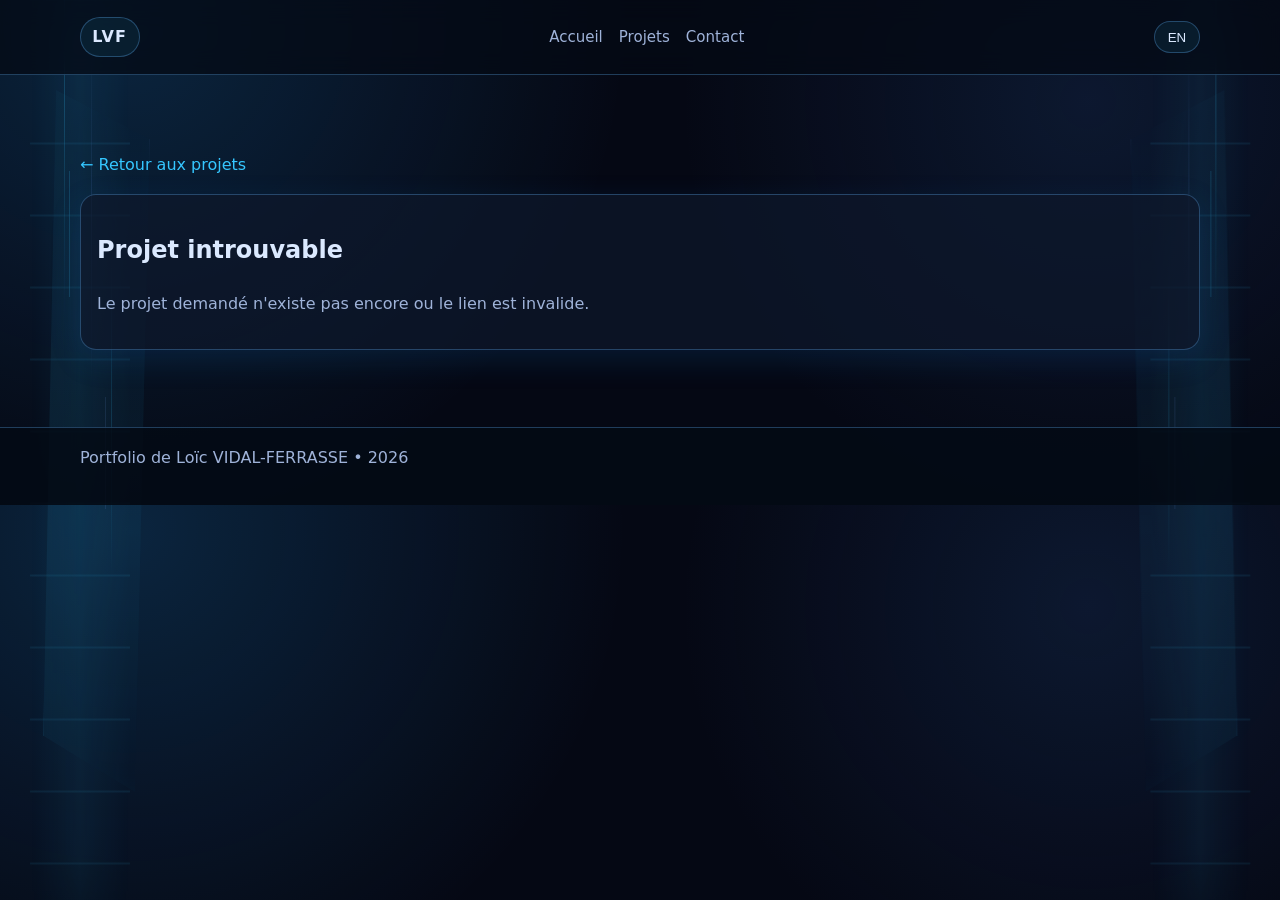
==== commit 742b4ad6: "Ameliore projets vides et decorations laterales" ====
--- a/project.html
+++ b/project.html
@@ -10,6 +10,10 @@
   </head>
   <body data-page="project">
     <a class="skip-link" href="#main-content">Aller au contenu principal</a>
+
+    <div class="side-decor side-decor--left" aria-hidden="true"></div>
+    <div class="side-decor side-decor--right" aria-hidden="true"></div>
+
     <header class="site-header">
       <div class="container nav-wrap">
         <a href="index.html#hero" class="brand" aria-label="Retour à l'accueil">LVF</a>
--- a/style.css
+++ b/style.css
@@ -12,7 +12,57 @@
 }
 * { box-sizing: border-box; }
 html { scroll-behavior: smooth; }
-body { margin: 0; font-family: "Segoe UI", Roboto, system-ui, -apple-system, sans-serif; background: radial-gradient(circle at 85% 20%, rgba(42, 88, 158, 0.2), transparent 35%), radial-gradient(circle at 10% 5%, rgba(38, 166, 255, 0.18), transparent 40%), var(--bg); color: var(--text); line-height: 1.65; }
+body { margin: 0; position: relative; isolation: isolate; overflow-x: hidden; font-family: "Segoe UI", Roboto, system-ui, -apple-system, sans-serif; background: radial-gradient(circle at 85% 20%, rgba(42, 88, 158, 0.2), transparent 35%), radial-gradient(circle at 10% 5%, rgba(38, 166, 255, 0.18), transparent 40%), var(--bg); color: var(--text); line-height: 1.65; }
+main, .site-header, .site-footer, .back-to-top { position: relative; z-index: 1; }
+.side-decor {
+  position: fixed;
+  top: 0;
+  bottom: 0;
+  width: clamp(110px, 13vw, 210px);
+  pointer-events: none;
+  z-index: -1;
+  opacity: 0.52;
+  overflow: hidden;
+  contain: layout paint;
+}
+
+.side-decor::before,
+.side-decor::after {
+  content: "";
+  position: absolute;
+  pointer-events: none;
+}
+
+.side-decor::before {
+  inset: -12% 22% -12% 18%;
+  background:
+    linear-gradient(180deg, transparent, rgba(53, 199, 255, 0.42), transparent) 34% 0 / 1px 38% no-repeat,
+    linear-gradient(180deg, transparent, rgba(117, 166, 255, 0.24), transparent) 62% 18% / 1px 32% no-repeat,
+    linear-gradient(180deg, transparent, rgba(53, 199, 255, 0.32), transparent) 82% 46% / 1px 28% no-repeat,
+    repeating-linear-gradient(180deg, transparent 0 34px, rgba(53, 199, 255, 0.16) 35px 36px, transparent 37px 72px),
+    linear-gradient(90deg, transparent, rgba(53, 199, 255, 0.12), transparent);
+  -webkit-mask-image: linear-gradient(180deg, transparent, #000 14%, #000 86%, transparent);
+  mask-image: linear-gradient(180deg, transparent, #000 14%, #000 86%, transparent);
+  animation: side-flow 16s linear infinite;
+}
+
+.side-decor::after {
+  inset: 10% 10% 12% 26%;
+  border-left: 1px solid rgba(53, 199, 255, 0.24);
+  border-right: 1px solid rgba(117, 166, 255, 0.12);
+  background:
+    linear-gradient(90deg, transparent 0 24%, rgba(53, 199, 255, 0.36) 24% 25%, transparent 25% 100%) 0 14% / 100% 18% no-repeat,
+    linear-gradient(90deg, transparent 0 58%, rgba(117, 166, 255, 0.24) 58% 59%, transparent 59% 100%) 0 52% / 100% 16% no-repeat,
+    linear-gradient(180deg, rgba(53, 199, 255, 0), rgba(53, 199, 255, 0.12), rgba(53, 199, 255, 0));
+  box-shadow: inset 20px 0 36px rgba(53, 199, 255, 0.08), 0 0 44px rgba(53, 199, 255, 0.08);
+  clip-path: polygon(12% 0, 100% 7%, 86% 100%, 0 92%);
+  animation: side-drift 12s ease-in-out infinite;
+}
+
+.side-decor--left { left: 0; }
+.side-decor--right { right: 0; transform: scaleX(-1); }
+.side-decor--right::before { animation-delay: -8s; }
+.side-decor--right::after { animation-delay: -5s; }
 .container { width: min(100% - 2rem, var(--max-width)); margin-inline: auto; }
 .narrow { max-width: 760px; }
 .section { padding: 4.8rem 0; }
@@ -43,17 +93,79 @@
 .glass-card.dashed { border-style: dashed; }
 .avatar { width: 150px; margin-inline: auto; margin-bottom: 1rem; }
 .section-intro { max-width: 760px; }
+.education-grid { display: grid; gap: 1rem; }
 .card-grid { display: grid; grid-template-columns: repeat(3, minmax(0, 1fr)); gap: 1rem; }
 .tag-list { display: flex; flex-wrap: wrap; gap: 0.45rem; margin: 0; padding: 0; list-style: none; }
 .tag { background: rgba(60, 154, 255, 0.16); border: 1px solid rgba(112, 191, 255, 0.36); color: #cde5ff; border-radius: 999px; padding: 0.2rem 0.58rem; font-size: 0.78rem; }
 .skill-level { margin-bottom: 0.4rem; color: #b9d3f8; font-size: 0.9rem; }
 .contact-card { min-height: 120px; }
+.cert-grid {
+  display: grid;
+  grid-template-columns: repeat(2, minmax(0, 1fr));
+  gap: 1rem;
+}
+
+.cert-card {
+  display: flex;
+  gap: 0.85rem;
+  align-items: flex-start;
+}
+
+.cert-logo {
+  width: 52px;
+  height: 52px;
+  border-radius: 10px;
+  border: 1px solid var(--line);
+  background: rgba(11, 20, 38, 0.85);
+  object-fit: cover;
+  flex-shrink: 0;
+}
+
+.cert-status {
+  margin-bottom: 0.3rem;
+  color: #b4d9ff;
+  font-weight: 600;
+}
+
+.cert-note {
+  margin-bottom: 0;
+  font-size: 0.88rem;
+}
 .project-controls { margin: 1rem 0 1.2rem; display: grid; gap: 0.9rem; }
 #project-search { width: 100%; border-radius: 10px; border: 1px solid var(--line); background: var(--surface-strong); color: var(--text); padding: 0.75rem; }
 .filters { display: flex; flex-wrap: wrap; gap: 0.5rem; }
 .filter-btn { border-radius: 999px; border: 1px solid var(--line); background: rgba(20, 34, 60, 0.75); color: var(--text-soft); padding: 0.4rem 0.74rem; cursor: pointer; }
 .filter-btn.active { color: #011221; background: linear-gradient(120deg, #35c7ff, #75a6ff); }
 .project-card { display: flex; flex-direction: column; gap: 0.65rem; }
+
+.project-thumb {
+  width: 100%;
+  aspect-ratio: 16 / 9;
+  object-fit: cover;
+  border-radius: 10px;
+  border: 1px solid var(--line);
+  background: rgba(8, 15, 30, 0.7);
+}
+
+.project-thumb--placeholder {
+  display: grid;
+  place-items: center;
+  color: var(--text-soft);
+  font-size: 0.82rem;
+}
+
+.project-actions {
+  margin-top: auto;
+  display: flex;
+  align-items: center;
+  gap: 0.6rem;
+  flex-wrap: wrap;
+}
+
+.project-link-placeholder {
+  color: var(--text-soft);
+  font-size: 0.85rem;
+}
 .project-meta { color: var(--accent); font-size: 0.84rem; }
 .project-card .btn { width: fit-content; margin-top: auto; }
 .empty-state { grid-column: 1 / -1; text-align: center; padding: 2rem 1rem; border: 1px dashed var(--line); border-radius: var(--radius); color: var(--text-soft); }
@@ -68,12 +180,25 @@
 .back-to-top.show { opacity: 1; pointer-events: auto; transform: translateY(0); }
 .reveal { opacity: 0; transform: translateY(16px); transition: opacity 0.6s ease, transform 0.6s ease; }
 .reveal.visible { opacity: 1; transform: translateY(0); }
+@keyframes side-flow {
+  0% { background-position: 34% -28%, 62% -6%, 82% 24%, 0 0, 0 0; }
+  100% { background-position: 34% 118%, 62% 104%, 82% 132%, 0 72px, 0 0; }
+}
+
+@keyframes side-drift {
+  0%,
+  100% { opacity: 0.42; transform: translateY(0) skewY(-3deg); }
+  50% { opacity: 0.78; transform: translateY(-18px) skewY(2deg); }
+}
+@media (max-width: 1120px) { .side-decor { width: 84px; opacity: 0.3; } }
 @media (max-width: 920px) { .hero-grid, .card-grid { grid-template-columns: repeat(2, minmax(0, 1fr)); } }
 @media (max-width: 760px) {
+  .side-decor { display: none; }
   .section { padding: 3.8rem 0; }
   .nav-toggle { display: inline-block; }
   .main-nav { position: absolute; left: 1rem; right: 1rem; top: 76px; background: var(--surface-strong); border: 1px solid var(--line); border-radius: 12px; padding: 0.8rem; display: none; flex-direction: column; }
   .main-nav.open { display: flex; }
   .hero-grid, .card-grid { grid-template-columns: 1fr; }
+  .cert-grid { grid-template-columns: 1fr; }
   .lang-toggle { margin-left: auto; }
 }
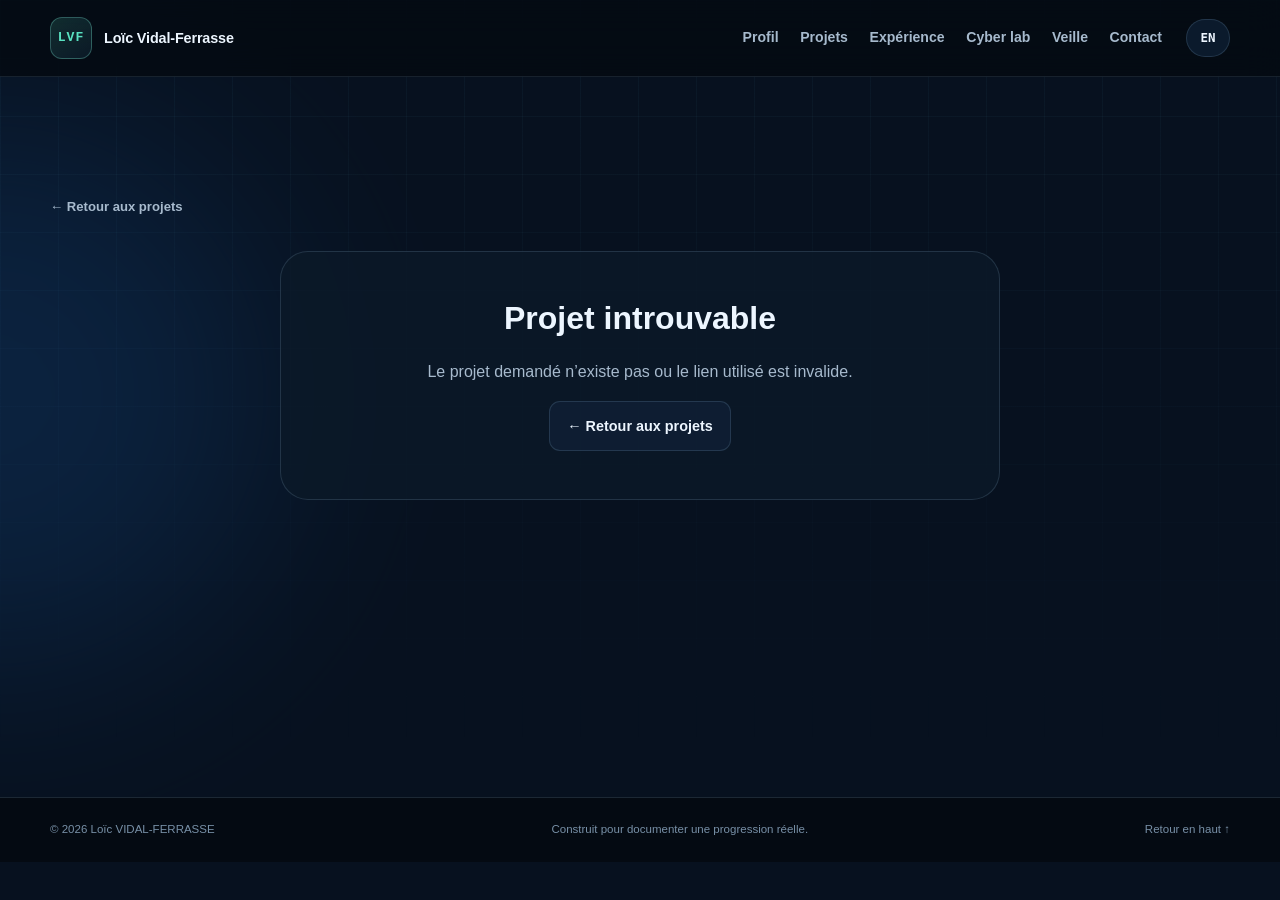
==== commit 65cc76d4: "Refonte le portfolio cyber et ses études de cas" ====
--- a/project.html
+++ b/project.html
@@ -1,41 +1,61 @@
 <!DOCTYPE html>
 <html lang="fr">
   <head>
-    <meta charset="UTF-8" />
-    <meta name="viewport" content="width=device-width, initial-scale=1.0" />
+    <meta charset="UTF-8">
+    <meta name="viewport" content="width=device-width, initial-scale=1.0">
     <title>Projet | Loïc VIDAL-FERRASSE</title>
-    <meta name="description" content="Détail d'un projet du portfolio de Loïc VIDAL-FERRASSE." />
-    <link rel="icon" type="image/svg+xml" href="assets/favicon.svg" />
-    <link rel="stylesheet" href="style.css" />
+    <meta name="description" content="Étude de cas technique du portfolio de Loïc VIDAL-FERRASSE.">
+    <meta name="theme-color" content="#07111f">
+    <link rel="icon" type="image/svg+xml" href="assets/favicon.svg">
+    <link rel="stylesheet" href="style.css">
   </head>
+
   <body data-page="project">
     <a class="skip-link" href="#main-content">Aller au contenu principal</a>
-
-    <div class="side-decor side-decor--left" aria-hidden="true"></div>
-    <div class="side-decor side-decor--right" aria-hidden="true"></div>
+    <div class="ambient-grid" aria-hidden="true"></div>
+    <div class="ambient-glow ambient-glow--one" aria-hidden="true"></div>
 
     <header class="site-header">
       <div class="container nav-wrap">
-        <a href="index.html#hero" class="brand" aria-label="Retour à l'accueil">LVF</a>
-        <button class="nav-toggle" aria-expanded="false" aria-controls="main-nav" aria-label="Ouvrir le menu"><span></span><span></span><span></span></button>
+        <a href="index.html#hero" class="brand" aria-label="Retour à l'accueil">
+          <span class="brand-mark">LVF</span>
+          <span class="brand-text">Loïc Vidal-Ferrasse</span>
+        </a>
+
+        <button class="nav-toggle" type="button" aria-expanded="false" aria-controls="main-nav" aria-label="Ouvrir le menu">
+          <span></span><span></span><span></span>
+        </button>
+
         <nav id="main-nav" class="main-nav" aria-label="Navigation principale">
-          <a href="index.html#hero" data-i18n="nav_home">Accueil</a>
-          <a href="index.html#projects" data-i18n="nav_projects">Projets</a>
-          <a href="index.html#contact" data-i18n="nav_contact">Contact</a>
+          <a data-i18n="nav_profile" href="index.html#profile">Profil</a>
+          <a data-i18n="nav_projects" href="index.html#projects">Projets</a>
+          <a data-i18n="nav_experience" href="index.html#experience">Expérience</a>
+          <a data-i18n="nav_cyber" href="index.html#cyber-lab">Cyber lab</a>
+          <a data-i18n="nav_watch" href="index.html#watch">Veille</a>
+          <a data-i18n="nav_contact" href="index.html#contact">Contact</a>
         </nav>
-        <button id="lang-toggle" class="lang-toggle" aria-label="Basculer la langue">EN</button>
+
+        <button id="lang-toggle" class="lang-toggle" type="button" aria-label="Afficher le site en anglais">EN</button>
       </div>
     </header>
 
-    <main id="main-content" class="section reveal">
+    <main id="main-content" class="project-page-main section">
       <div class="container">
-        <a href="index.html#projects" class="back-link" data-i18n="project_back">← Retour aux projets</a>
-        <article id="project-detail" class="project-detail glass-card"></article>
+        <a id="project-back" href="index.html#projects" class="project-back">← Retour aux projets</a>
+        <div id="project-detail"></div>
       </div>
     </main>
 
-    <footer class="site-footer"><div class="container footer-wrap"><p><span data-i18n="footer_text">Portfolio de Loïc VIDAL-FERRASSE •</span> <span id="year"></span></p></div></footer>
-    <button id="back-to-top" class="back-to-top" aria-label="Retour en haut">↑</button>
+    <footer class="site-footer">
+      <div class="container footer-wrap">
+        <p>© <span id="year"></span> Loïc VIDAL-FERRASSE</p>
+        <p data-i18n="footer_text">Construit pour documenter une progression réelle.</p>
+        <a href="index.html#hero" data-i18n="footer_top">Retour en haut ↑</a>
+      </div>
+    </footer>
+
+    <button id="back-to-top" class="back-to-top" type="button" aria-label="Retour en haut">↑</button>
+
     <script src="projects.js"></script>
     <script src="script.js"></script>
   </body>
--- a/style.css
+++ b/style.css
@@ -1,204 +1,1934 @@
 :root {
-  --bg: #050814;
-  --surface: rgba(14, 24, 44, 0.72);
-  --surface-strong: rgba(10, 18, 34, 0.9);
-  --text: #dbe9ff;
-  --text-soft: #9fb3d9;
-  --line: rgba(99, 181, 255, 0.3);
-  --accent: #35c7ff;
-  --shadow: 0 10px 30px rgba(17, 101, 171, 0.2);
-  --radius: 16px;
-  --max-width: 1120px;
-}
-* { box-sizing: border-box; }
-html { scroll-behavior: smooth; }
-body { margin: 0; position: relative; isolation: isolate; overflow-x: hidden; font-family: "Segoe UI", Roboto, system-ui, -apple-system, sans-serif; background: radial-gradient(circle at 85% 20%, rgba(42, 88, 158, 0.2), transparent 35%), radial-gradient(circle at 10% 5%, rgba(38, 166, 255, 0.18), transparent 40%), var(--bg); color: var(--text); line-height: 1.65; }
-main, .site-header, .site-footer, .back-to-top { position: relative; z-index: 1; }
-.side-decor {
+  color-scheme: dark;
+  --bg: #07111f;
+  --bg-deep: #040a12;
+  --surface: #0c1929;
+  --surface-2: #102238;
+  --surface-3: #152b45;
+  --text: #edf6ff;
+  --text-soft: #a7bacd;
+  --text-faint: #7890a7;
+  --accent: #59e1c1;
+  --accent-strong: #26c6a4;
+  --accent-blue: #65b8ff;
+  --warning: #ffca68;
+  --line: rgba(155, 199, 231, 0.16);
+  --line-strong: rgba(119, 220, 202, 0.32);
+  --shadow: 0 24px 70px rgba(0, 0, 0, 0.28);
+  --radius-sm: 10px;
+  --radius: 18px;
+  --radius-lg: 28px;
+  --max-width: 1180px;
+  --header-height: 76px;
+}
+
+* {
+  box-sizing: border-box;
+}
+
+html {
+  scroll-behavior: smooth;
+  scroll-padding-top: calc(var(--header-height) + 20px);
+}
+
+body {
+  margin: 0;
+  overflow-x: hidden;
+  background: var(--bg);
+  color: var(--text);
+  font-family: Inter, "Segoe UI", Roboto, Helvetica, Arial, sans-serif;
+  font-size: 16px;
+  line-height: 1.7;
+  -webkit-font-smoothing: antialiased;
+}
+
+body.nav-open {
+  overflow: hidden;
+}
+
+::selection {
+  background: rgba(89, 225, 193, 0.3);
+  color: var(--text);
+}
+
+h1,
+h2,
+h3,
+p {
+  margin-top: 0;
+}
+
+h1,
+h2,
+h3 {
+  line-height: 1.16;
+}
+
+h2 {
+  margin-bottom: 1.25rem;
+  font-size: clamp(2rem, 4.6vw, 3.55rem);
+  letter-spacing: -0.045em;
+}
+
+h3 {
+  margin-bottom: 0.7rem;
+  font-size: 1.12rem;
+  letter-spacing: -0.018em;
+}
+
+p {
+  color: var(--text-soft);
+}
+
+a {
+  color: inherit;
+}
+
+img {
+  display: block;
+  max-width: 100%;
+}
+
+button,
+input {
+  font: inherit;
+}
+
+button,
+a {
+  -webkit-tap-highlight-color: transparent;
+}
+
+:focus-visible {
+  outline: 2px solid var(--accent);
+  outline-offset: 4px;
+}
+
+.container {
+  width: min(calc(100% - 2.5rem), var(--max-width));
+  margin-inline: auto;
+}
+
+.section {
+  position: relative;
+  padding: clamp(5rem, 9vw, 8rem) 0;
+}
+
+.section-muted {
+  border-block: 1px solid rgba(155, 199, 231, 0.08);
+  background: rgba(10, 24, 40, 0.78);
+}
+
+.sr-only {
+  position: absolute;
+  width: 1px;
+  height: 1px;
+  margin: -1px;
+  padding: 0;
+  overflow: hidden;
+  border: 0;
+  clip: rect(0, 0, 0, 0);
+  white-space: nowrap;
+}
+
+.skip-link {
   position: fixed;
+  top: 0.75rem;
+  left: -999px;
+  z-index: 200;
+  border-radius: var(--radius-sm);
+  background: #fff;
+  color: #07111f;
+  padding: 0.65rem 1rem;
+  font-weight: 700;
+}
+
+.skip-link:focus {
+  left: 0.75rem;
+}
+
+.ambient-grid {
+  position: absolute;
   top: 0;
-  bottom: 0;
-  width: clamp(110px, 13vw, 210px);
+  left: 50%;
+  z-index: -3;
+  width: min(100%, 1500px);
+  height: 850px;
+  transform: translateX(-50%);
+  background-image:
+    linear-gradient(rgba(107, 185, 224, 0.05) 1px, transparent 1px),
+    linear-gradient(90deg, rgba(107, 185, 224, 0.05) 1px, transparent 1px);
+  background-size: 58px 58px;
+  mask-image: linear-gradient(to bottom, #000 0%, transparent 90%);
   pointer-events: none;
-  z-index: -1;
-  opacity: 0.52;
+}
+
+.ambient-glow {
+  position: absolute;
+  z-index: -2;
+  width: 550px;
+  height: 550px;
+  border-radius: 50%;
+  filter: blur(110px);
+  opacity: 0.15;
+  pointer-events: none;
+}
+
+.ambient-glow--one {
+  top: 120px;
+  left: -280px;
+  background: #2585f2;
+}
+
+.ambient-glow--two {
+  top: 270px;
+  right: -300px;
+  background: #2bd8aa;
+}
+
+.site-header {
+  position: sticky;
+  top: 0;
+  z-index: 100;
+  border-bottom: 1px solid rgba(155, 199, 231, 0.12);
+  background: rgba(4, 10, 18, 0.82);
+  backdrop-filter: blur(18px);
+}
+
+.nav-wrap {
+  display: flex;
+  align-items: center;
+  min-height: var(--header-height);
+  gap: 1.25rem;
+}
+
+.brand {
+  display: inline-flex;
+  align-items: center;
+  gap: 0.75rem;
+  flex-shrink: 0;
+  text-decoration: none;
+}
+
+.brand-mark {
+  display: grid;
+  width: 42px;
+  height: 42px;
+  place-items: center;
+  border: 1px solid var(--line-strong);
+  border-radius: 12px;
+  background: linear-gradient(145deg, rgba(89, 225, 193, 0.16), rgba(101, 184, 255, 0.08));
+  color: var(--accent);
+  font-family: "SFMono-Regular", Consolas, "Liberation Mono", monospace;
+  font-size: 0.82rem;
+  font-weight: 800;
+  letter-spacing: 0.08em;
+}
+
+.brand-text {
+  font-size: 0.9rem;
+  font-weight: 700;
+  letter-spacing: -0.01em;
+}
+
+.main-nav {
+  display: flex;
+  align-items: center;
+  justify-content: center;
+  gap: clamp(0.75rem, 2vw, 1.35rem);
+  margin-left: auto;
+}
+
+.main-nav a {
+  position: relative;
+  color: var(--text-soft);
+  font-size: 0.88rem;
+  font-weight: 600;
+  text-decoration: none;
+  transition: color 160ms ease;
+}
+
+.main-nav a::after {
+  position: absolute;
+  right: 0;
+  bottom: -0.48rem;
+  left: 0;
+  height: 2px;
+  border-radius: 99px;
+  background: var(--accent);
+  content: "";
+  opacity: 0;
+  transform: scaleX(0.35);
+  transition: 160ms ease;
+}
+
+.main-nav a:hover,
+.main-nav a.active {
+  color: var(--text);
+}
+
+.main-nav a.active::after {
+  opacity: 1;
+  transform: scaleX(1);
+}
+
+.lang-toggle,
+.nav-toggle {
+  border: 1px solid var(--line);
+  background: rgba(16, 34, 56, 0.72);
+  color: var(--text);
+  cursor: pointer;
+}
+
+.lang-toggle {
+  min-width: 44px;
+  margin-left: 0.25rem;
+  border-radius: 99px;
+  padding: 0.48rem 0.7rem;
+  font-family: "SFMono-Regular", Consolas, monospace;
+  font-size: 0.78rem;
+  font-weight: 700;
+}
+
+.nav-toggle {
+  display: none;
+  margin-left: auto;
+  border-radius: 10px;
+  padding: 0.55rem;
+}
+
+.nav-toggle span {
+  display: block;
+  width: 22px;
+  height: 2px;
+  margin: 4px 0;
+  border-radius: 99px;
+  background: currentColor;
+  transition: 180ms ease;
+}
+
+.hero-section {
+  padding-top: clamp(5rem, 10vw, 8.5rem);
+  padding-bottom: clamp(4.5rem, 8vw, 6.5rem);
+}
+
+.hero-grid {
+  display: grid;
+  grid-template-columns: minmax(0, 1.15fr) minmax(340px, 0.75fr);
+  align-items: center;
+  gap: clamp(3rem, 7vw, 7rem);
+}
+
+.eyebrow,
+.section-kicker,
+.card-label {
+  margin-bottom: 0.9rem;
+  color: var(--accent);
+  font-family: "SFMono-Regular", Consolas, "Liberation Mono", monospace;
+  font-size: 0.76rem;
+  font-weight: 700;
+  letter-spacing: 0.13em;
+  text-transform: uppercase;
+}
+
+.hero-copy h1 {
+  margin-bottom: 0.6rem;
+  font-size: clamp(3.05rem, 7.7vw, 6.5rem);
+  letter-spacing: -0.072em;
+}
+
+.hero-copy h1 span {
+  display: block;
+  color: transparent;
+  font-size: 0.49em;
+  letter-spacing: 0.08em;
+  -webkit-text-stroke: 1px rgba(237, 246, 255, 0.48);
+}
+
+.hero-copy h2 {
+  max-width: 780px;
+  margin-bottom: 1.35rem;
+  color: #d9e9f8;
+  font-size: clamp(1.65rem, 3.5vw, 2.85rem);
+  font-weight: 650;
+  letter-spacing: -0.045em;
+}
+
+.hero-intro {
+  max-width: 720px;
+  font-size: clamp(1rem, 2vw, 1.15rem);
+}
+
+.hero-actions {
+  display: flex;
+  flex-wrap: wrap;
+  gap: 0.75rem;
+  margin-top: 2rem;
+}
+
+.btn {
+  display: inline-flex;
+  align-items: center;
+  justify-content: center;
+  min-height: 48px;
+  border: 1px solid transparent;
+  border-radius: 11px;
+  padding: 0.72rem 1.1rem;
+  font-size: 0.9rem;
+  font-weight: 750;
+  text-decoration: none;
+  transition: transform 160ms ease, border-color 160ms ease, background 160ms ease;
+}
+
+.btn:hover {
+  transform: translateY(-2px);
+}
+
+.btn-primary {
+  background: linear-gradient(120deg, var(--accent), #7ae6ff);
+  color: #04231e;
+  box-shadow: 0 10px 28px rgba(64, 212, 182, 0.16);
+}
+
+.btn-secondary {
+  border-color: var(--line);
+  background: rgba(16, 34, 56, 0.7);
+  color: var(--text);
+}
+
+.btn-secondary:hover {
+  border-color: var(--line-strong);
+  background: rgba(21, 43, 69, 0.9);
+}
+
+.hero-links {
+  display: flex;
+  flex-wrap: wrap;
+  gap: 1.25rem;
+  margin: 1.6rem 0 0;
+  padding: 0;
+  list-style: none;
+}
+
+.hero-links a,
+.text-link {
+  color: var(--text-soft);
+  font-size: 0.86rem;
+  font-weight: 650;
+  text-decoration: none;
+  transition: color 160ms ease;
+}
+
+.hero-links a:hover,
+.text-link:hover {
+  color: var(--accent);
+}
+
+.profile-console {
   overflow: hidden;
-  contain: layout paint;
-}
-
-.side-decor::before,
-.side-decor::after {
-  content: "";
-  position: absolute;
-  pointer-events: none;
-}
-
-.side-decor::before {
-  inset: -12% 22% -12% 18%;
-  background:
-    linear-gradient(180deg, transparent, rgba(53, 199, 255, 0.42), transparent) 34% 0 / 1px 38% no-repeat,
-    linear-gradient(180deg, transparent, rgba(117, 166, 255, 0.24), transparent) 62% 18% / 1px 32% no-repeat,
-    linear-gradient(180deg, transparent, rgba(53, 199, 255, 0.32), transparent) 82% 46% / 1px 28% no-repeat,
-    repeating-linear-gradient(180deg, transparent 0 34px, rgba(53, 199, 255, 0.16) 35px 36px, transparent 37px 72px),
-    linear-gradient(90deg, transparent, rgba(53, 199, 255, 0.12), transparent);
-  -webkit-mask-image: linear-gradient(180deg, transparent, #000 14%, #000 86%, transparent);
-  mask-image: linear-gradient(180deg, transparent, #000 14%, #000 86%, transparent);
-  animation: side-flow 16s linear infinite;
-}
-
-.side-decor::after {
-  inset: 10% 10% 12% 26%;
-  border-left: 1px solid rgba(53, 199, 255, 0.24);
-  border-right: 1px solid rgba(117, 166, 255, 0.12);
-  background:
-    linear-gradient(90deg, transparent 0 24%, rgba(53, 199, 255, 0.36) 24% 25%, transparent 25% 100%) 0 14% / 100% 18% no-repeat,
-    linear-gradient(90deg, transparent 0 58%, rgba(117, 166, 255, 0.24) 58% 59%, transparent 59% 100%) 0 52% / 100% 16% no-repeat,
-    linear-gradient(180deg, rgba(53, 199, 255, 0), rgba(53, 199, 255, 0.12), rgba(53, 199, 255, 0));
-  box-shadow: inset 20px 0 36px rgba(53, 199, 255, 0.08), 0 0 44px rgba(53, 199, 255, 0.08);
-  clip-path: polygon(12% 0, 100% 7%, 86% 100%, 0 92%);
-  animation: side-drift 12s ease-in-out infinite;
-}
-
-.side-decor--left { left: 0; }
-.side-decor--right { right: 0; transform: scaleX(-1); }
-.side-decor--right::before { animation-delay: -8s; }
-.side-decor--right::after { animation-delay: -5s; }
-.container { width: min(100% - 2rem, var(--max-width)); margin-inline: auto; }
-.narrow { max-width: 760px; }
-.section { padding: 4.8rem 0; }
-p { margin-top: 0; color: var(--text-soft); }
-a { color: inherit; }
-img { max-width: 100%; display: block; }
-.skip-link { position: absolute; left: -999px; top: 0; background: #fff; color: #000; padding: 0.5rem 1rem; z-index: 1000; }
-.skip-link:focus { left: 1rem; top: 1rem; }
-:focus-visible { outline: 2px solid var(--accent); outline-offset: 3px; }
-.sr-only { position: absolute; width: 1px; height: 1px; margin: -1px; padding: 0; border: 0; clip: rect(0 0 0 0); overflow: hidden; }
-.site-header { position: sticky; top: 0; z-index: 50; backdrop-filter: blur(12px); background: rgba(4, 10, 20, 0.75); border-bottom: 1px solid var(--line); }
-.nav-wrap { display: flex; align-items: center; justify-content: space-between; min-height: 74px; gap: 1rem; }
-.brand { font-weight: 700; letter-spacing: 0.08em; text-decoration: none; border: 1px solid var(--line); padding: 0.35rem 0.7rem; border-radius: 999px; background: rgba(53, 199, 255, 0.08); }
-.main-nav { display: flex; gap: 1rem; flex-wrap: wrap; }
-.main-nav a { text-decoration: none; color: var(--text-soft); font-size: 0.94rem; }
-.main-nav a:hover, .main-nav a:focus-visible { color: var(--text); }
-.nav-toggle { display: none; border: 1px solid var(--line); background: transparent; border-radius: 10px; padding: 0.45rem; cursor: pointer; }
-.nav-toggle span { width: 22px; height: 2px; display: block; margin: 4px 0; background: var(--text); }
-.lang-toggle { border: 1px solid var(--line); border-radius: 999px; background: rgba(53, 199, 255, 0.08); color: var(--text); padding: 0.45rem 0.8rem; cursor: pointer; }
-.hero-grid { display: grid; grid-template-columns: 1.2fr 0.8fr; gap: 2rem; align-items: center; }
-.eyebrow { text-transform: uppercase; letter-spacing: 0.12em; font-size: 0.8rem; color: var(--accent); }
-.hero-title { color: #b8d9ff; margin-top: -0.6rem; }
-.hero-actions { display: flex; gap: 0.9rem; flex-wrap: wrap; margin-top: 1.5rem; }
-.btn { text-decoration: none; font-weight: 600; padding: 0.75rem 1.1rem; border-radius: 10px; border: 1px solid transparent; }
-.btn-primary { background: linear-gradient(120deg, #2f78ff, #33cdfd); color: #04101c; }
-.btn-secondary { border-color: var(--line); background: rgba(18, 35, 67, 0.6); }
-.hero-card, .glass-card { border: 1px solid var(--line); background: var(--surface); border-radius: var(--radius); box-shadow: var(--shadow); padding: 1rem; }
-.glass-card.dashed { border-style: dashed; }
-.avatar { width: 150px; margin-inline: auto; margin-bottom: 1rem; }
-.section-intro { max-width: 760px; }
-.education-grid { display: grid; gap: 1rem; }
-.card-grid { display: grid; grid-template-columns: repeat(3, minmax(0, 1fr)); gap: 1rem; }
-.tag-list { display: flex; flex-wrap: wrap; gap: 0.45rem; margin: 0; padding: 0; list-style: none; }
-.tag { background: rgba(60, 154, 255, 0.16); border: 1px solid rgba(112, 191, 255, 0.36); color: #cde5ff; border-radius: 999px; padding: 0.2rem 0.58rem; font-size: 0.78rem; }
-.skill-level { margin-bottom: 0.4rem; color: #b9d3f8; font-size: 0.9rem; }
-.contact-card { min-height: 120px; }
-.cert-grid {
+  border: 1px solid var(--line-strong);
+  border-radius: var(--radius-lg);
+  background: linear-gradient(155deg, rgba(16, 35, 57, 0.96), rgba(6, 16, 28, 0.96));
+  box-shadow: var(--shadow);
+}
+
+.console-topbar {
+  display: flex;
+  align-items: center;
+  gap: 1rem;
+  border-bottom: 1px solid var(--line);
+  padding: 0.82rem 1rem;
+  color: var(--text-faint);
+  font-family: "SFMono-Regular", Consolas, monospace;
+  font-size: 0.72rem;
+}
+
+.console-dots {
+  display: flex;
+  gap: 0.35rem;
+}
+
+.console-dots span {
+  width: 8px;
+  height: 8px;
+  border-radius: 50%;
+  background: #ff6f73;
+}
+
+.console-dots span:nth-child(2) {
+  background: #f3c761;
+}
+
+.console-dots span:nth-child(3) {
+  background: var(--accent);
+}
+
+.console-content {
+  padding: clamp(1.25rem, 4vw, 2rem);
+}
+
+.profile-identity {
+  display: flex;
+  align-items: center;
+  gap: 1.1rem;
+  margin-bottom: 1.6rem;
+}
+
+.avatar {
+  width: 82px;
+  height: 82px;
+  border: 1px solid var(--line-strong);
+  border-radius: 18px;
+  background: #091523;
+}
+
+.availability {
+  display: flex;
+  align-items: center;
+  gap: 0.5rem;
+  margin-bottom: 0.25rem;
+  color: var(--accent);
+  font-size: 0.82rem;
+  font-weight: 700;
+}
+
+.availability span:first-child {
+  width: 8px;
+  height: 8px;
+  border-radius: 50%;
+  background: var(--accent);
+  box-shadow: 0 0 0 5px rgba(89, 225, 193, 0.12);
+}
+
+.profile-role {
+  margin-bottom: 0;
+  font-size: 0.88rem;
+}
+
+.console-list {
+  display: grid;
+  gap: 0.72rem;
+  margin: 0;
+  font-family: "SFMono-Regular", Consolas, monospace;
+  font-size: 0.76rem;
+}
+
+.console-list div {
+  display: grid;
+  grid-template-columns: 82px 1fr;
+  gap: 0.75rem;
+}
+
+.console-list dt {
+  color: var(--accent-blue);
+}
+
+.console-list dt::before {
+  color: var(--text-faint);
+  content: "\"";
+}
+
+.console-list dt::after {
+  color: var(--text-faint);
+  content: "\":";
+}
+
+.console-list dd {
+  margin: 0;
+  color: #d6e5f2;
+}
+
+.proof-strip {
+  display: grid;
+  grid-template-columns: repeat(4, 1fr);
+  margin-top: clamp(4rem, 8vw, 7rem);
+  overflow: hidden;
+  border: 1px solid var(--line);
+  border-radius: var(--radius);
+  background: rgba(9, 22, 37, 0.68);
+}
+
+.proof-strip article {
+  display: grid;
+  gap: 0.35rem;
+  min-height: 114px;
+  align-content: center;
+  padding: 1.25rem 1.4rem;
+}
+
+.proof-strip article + article {
+  border-left: 1px solid var(--line);
+}
+
+.proof-strip strong {
+  color: var(--text);
+  font-size: 1.15rem;
+}
+
+.proof-strip span {
+  color: var(--text-faint);
+  font-size: 0.78rem;
+}
+
+.section-head {
+  display: grid;
+  grid-template-columns: minmax(0, 1.15fr) minmax(280px, 0.6fr);
+  align-items: end;
+  gap: 3rem;
+  margin-bottom: clamp(2.5rem, 6vw, 4.5rem);
+}
+
+.section-head h2,
+.section-heading h2 {
+  margin-bottom: 0;
+}
+
+.section-head > p {
+  max-width: 520px;
+  margin-bottom: 0.35rem;
+}
+
+.split-layout {
+  display: grid;
+  grid-template-columns: minmax(280px, 0.72fr) minmax(0, 1.28fr);
+  gap: clamp(3rem, 8vw, 8rem);
+}
+
+.section-heading {
+  position: relative;
+}
+
+.profile-copy > p {
+  max-width: 760px;
+  font-size: 1.05rem;
+}
+
+.principle-grid {
+  display: grid;
+  grid-template-columns: repeat(3, 1fr);
+  gap: 0.8rem;
+  margin-top: 2.2rem;
+}
+
+.principle-grid article {
+  border-top: 1px solid var(--line-strong);
+  padding-top: 1.1rem;
+}
+
+.principle-grid span,
+.watch-method span {
+  color: var(--accent);
+  font-family: "SFMono-Regular", Consolas, monospace;
+  font-size: 0.72rem;
+}
+
+.principle-grid h3 {
+  margin: 0.7rem 0 0.45rem;
+}
+
+.principle-grid p {
+  margin-bottom: 0;
+  font-size: 0.82rem;
+}
+
+.project-controls {
+  display: grid;
+  grid-template-columns: minmax(260px, 0.72fr) minmax(0, 1fr);
+  gap: 1rem;
+  margin-bottom: 1.6rem;
+}
+
+#project-search {
+  width: 100%;
+  min-height: 48px;
+  border: 1px solid var(--line);
+  border-radius: 12px;
+  background: rgba(8, 20, 34, 0.88);
+  color: var(--text);
+  padding: 0.75rem 1rem;
+}
+
+#project-search::placeholder {
+  color: var(--text-faint);
+}
+
+.filters {
+  display: flex;
+  align-items: center;
+  justify-content: flex-end;
+  flex-wrap: wrap;
+  gap: 0.5rem;
+}
+
+.filter-btn,
+.cyber-tab {
+  border: 1px solid var(--line);
+  border-radius: 99px;
+  background: rgba(16, 34, 56, 0.66);
+  color: var(--text-soft);
+  cursor: pointer;
+  padding: 0.55rem 0.82rem;
+  font-size: 0.78rem;
+  font-weight: 700;
+  transition: 160ms ease;
+}
+
+.filter-btn:hover,
+.filter-btn.active,
+.cyber-tab:hover,
+.cyber-tab.active {
+  border-color: var(--line-strong);
+  background: rgba(89, 225, 193, 0.12);
+  color: var(--accent);
+}
+
+.project-grid {
   display: grid;
   grid-template-columns: repeat(2, minmax(0, 1fr));
   gap: 1rem;
 }
 
-.cert-card {
-  display: flex;
-  gap: 0.85rem;
+.project-card {
+  display: grid;
+  grid-template-columns: 145px minmax(0, 1fr);
+  min-height: 310px;
+  overflow: hidden;
+  border: 1px solid var(--line);
+  border-radius: var(--radius);
+  background: rgba(12, 25, 41, 0.82);
+  transition: border-color 180ms ease, transform 180ms ease, box-shadow 180ms ease;
+}
+
+.project-card:hover {
+  border-color: var(--line-strong);
+  box-shadow: 0 18px 45px rgba(0, 0, 0, 0.2);
+  transform: translateY(-3px);
+}
+
+.project-visual {
+  position: relative;
+  display: grid;
+  min-height: 100%;
+  place-items: center;
+  overflow: hidden;
+  border-right: 1px solid var(--line);
+  color: rgba(237, 246, 255, 0.9);
+  font-family: "SFMono-Regular", Consolas, monospace;
+  font-size: 1.2rem;
+  font-weight: 800;
+  letter-spacing: 0.06em;
+}
+
+.project-visual::before,
+.project-visual::after {
+  position: absolute;
+  content: "";
+}
+
+.project-visual::before {
+  inset: 15%;
+  border: 1px solid rgba(255, 255, 255, 0.17);
+  border-radius: 18px;
+  transform: rotate(10deg);
+}
+
+.project-visual::after {
+  width: 100px;
+  height: 100px;
+  border: 1px solid rgba(255, 255, 255, 0.1);
+  border-radius: 50%;
+  transform: translate(40px, -80px);
+}
+
+.tone-violet {
+  background: linear-gradient(145deg, #322f70, #161b3b);
+}
+
+.tone-blue {
+  background: linear-gradient(145deg, #14578a, #0b2948);
+}
+
+.tone-cyan {
+  background: linear-gradient(145deg, #0b697b, #0a2f44);
+}
+
+.tone-green {
+  background: linear-gradient(145deg, #17604f, #0b342d);
+}
+
+.project-content {
+  display: flex;
+  flex-direction: column;
+  padding: 1.35rem;
+}
+
+.project-topline {
+  display: flex;
+  align-items: center;
+  justify-content: space-between;
+  gap: 0.75rem;
+  margin-bottom: 0.85rem;
+}
+
+.project-category {
+  color: var(--accent);
+  font-family: "SFMono-Regular", Consolas, monospace;
+  font-size: 0.7rem;
+  font-weight: 700;
+  text-transform: uppercase;
+}
+
+.project-status {
+  border: 1px solid rgba(255, 202, 104, 0.24);
+  border-radius: 99px;
+  background: rgba(255, 202, 104, 0.08);
+  color: #ffe0a2;
+  padding: 0.22rem 0.48rem;
+  font-size: 0.65rem;
+  font-weight: 700;
+}
+
+.project-card h3 {
+  margin-bottom: 0.65rem;
+  font-size: 1.28rem;
+}
+
+.project-card p {
+  margin-bottom: 1rem;
+  font-size: 0.84rem;
+  line-height: 1.58;
+}
+
+.tag-list {
+  display: flex;
+  flex-wrap: wrap;
+  gap: 0.42rem;
+  margin: 0;
+  padding: 0;
+  list-style: none;
+}
+
+.tag-list li,
+.tag {
+  border: 1px solid var(--line);
+  border-radius: 99px;
+  background: rgba(101, 184, 255, 0.07);
+  color: #bcd0e2;
+  padding: 0.23rem 0.52rem;
+  font-size: 0.67rem;
+  font-weight: 600;
+}
+
+.project-card .text-link {
+  width: fit-content;
+  margin-top: auto;
+  padding-top: 1.1rem;
+  color: var(--text);
+}
+
+.empty-state {
+  grid-column: 1 / -1;
+  border: 1px dashed var(--line-strong);
+  border-radius: var(--radius);
+  padding: 3rem 1rem;
+  color: var(--text-soft);
+  text-align: center;
+}
+
+.experience-layout {
+  display: grid;
+  grid-template-columns: minmax(280px, 0.82fr) minmax(0, 1.18fr);
+  gap: 1rem;
+}
+
+.experience-main,
+.mission-card,
+.skill-card,
+.source-group,
+.certification-card {
+  border: 1px solid var(--line);
+  border-radius: var(--radius);
+  background: rgba(12, 25, 41, 0.76);
+}
+
+.experience-main {
+  padding: clamp(1.5rem, 4vw, 2.4rem);
+}
+
+.experience-meta {
+  display: flex;
+  gap: 0.5rem;
+  margin-bottom: 2.5rem;
+}
+
+.experience-meta span {
+  border: 1px solid var(--line);
+  border-radius: 99px;
+  color: var(--text-soft);
+  padding: 0.28rem 0.58rem;
+  font-size: 0.7rem;
+  font-weight: 700;
+}
+
+.experience-main h3 {
+  font-size: 1.75rem;
+}
+
+.experience-main .tag-list {
+  margin-top: 1.4rem;
+}
+
+.mission-grid {
+  display: grid;
+  grid-template-columns: repeat(2, minmax(0, 1fr));
+  gap: 1rem;
+}
+
+.mission-card {
+  padding: 1.3rem;
+}
+
+.mission-card .mission-code,
+.skill-context {
+  display: block;
+  margin-bottom: 1rem;
+  color: var(--accent-blue);
+  font-family: "SFMono-Regular", Consolas, monospace;
+  font-size: 0.68rem;
+  font-weight: 700;
+  letter-spacing: 0.08em;
+}
+
+.mission-card p {
+  margin-bottom: 0;
+  font-size: 0.82rem;
+}
+
+.skill-grid {
+  display: grid;
+  grid-template-columns: repeat(3, minmax(0, 1fr));
+  gap: 1rem;
+}
+
+.skill-card {
+  display: flex;
+  min-height: 260px;
+  flex-direction: column;
+  padding: 1.4rem;
+  transition: border-color 160ms ease, transform 160ms ease;
+}
+
+.skill-card:hover {
+  border-color: var(--line-strong);
+  transform: translateY(-2px);
+}
+
+.skill-card h3 {
+  font-size: 1.25rem;
+}
+
+.skill-card p {
+  font-size: 0.83rem;
+}
+
+.skill-card .tag-list {
+  margin-top: auto;
+}
+
+.cyber-section {
+  overflow: hidden;
+  border-block: 1px solid rgba(89, 225, 193, 0.16);
+  background:
+    radial-gradient(circle at 85% 10%, rgba(23, 119, 104, 0.23), transparent 34%),
+    radial-gradient(circle at 10% 80%, rgba(27, 90, 144, 0.2), transparent 32%),
+    #050d17;
+}
+
+.provisional-banner {
+  display: flex;
   align-items: flex-start;
-}
-
-.cert-logo {
+  gap: 0.75rem;
+  margin-bottom: 1rem;
+  border: 1px solid rgba(255, 202, 104, 0.28);
+  border-radius: 12px;
+  background: rgba(255, 202, 104, 0.07);
+  padding: 0.85rem 1rem;
+}
+
+.provisional-banner p {
+  margin: 0;
+  color: #e8d6b0;
+  font-size: 0.8rem;
+}
+
+.provisional-dot {
+  width: 8px;
+  height: 8px;
+  margin-top: 0.55rem;
+  flex-shrink: 0;
+  border-radius: 50%;
+  background: var(--warning);
+  box-shadow: 0 0 0 5px rgba(255, 202, 104, 0.09);
+}
+
+.thm-overview {
+  display: grid;
+  grid-template-columns: minmax(300px, 0.85fr) minmax(0, 1.15fr);
+  gap: 1rem;
+}
+
+.thm-profile-card,
+.thm-stat,
+.room-card,
+.path-card,
+.badge-card {
+  border: 1px solid rgba(127, 204, 202, 0.18);
+  background: rgba(10, 25, 39, 0.86);
+}
+
+.thm-profile-card {
+  display: flex;
+  align-items: center;
+  gap: 1.3rem;
+  border-radius: var(--radius);
+  padding: 1.5rem;
+}
+
+.thm-avatar {
+  display: grid;
+  width: 84px;
+  height: 84px;
+  flex-shrink: 0;
+  place-items: center;
+  border: 1px solid var(--line-strong);
+  border-radius: 22px;
+  background: linear-gradient(145deg, rgba(89, 225, 193, 0.2), rgba(101, 184, 255, 0.13));
+  color: var(--accent);
+  font-family: "SFMono-Regular", Consolas, monospace;
+  font-size: 1.25rem;
+  font-weight: 850;
+}
+
+.thm-profile-card .card-label {
+  margin-bottom: 0.4rem;
+}
+
+.thm-profile-card h3 {
+  margin-bottom: 0.5rem;
+  font-size: 1.55rem;
+}
+
+.thm-profile-card p:not(.card-label) {
+  margin-bottom: 0.55rem;
+  font-size: 0.82rem;
+}
+
+.thm-stats {
+  display: grid;
+  grid-template-columns: repeat(4, 1fr);
+  overflow: hidden;
+  border: 1px solid rgba(127, 204, 202, 0.18);
+  border-radius: var(--radius);
+}
+
+.thm-stat {
+  display: grid;
+  min-height: 154px;
+  align-content: center;
+  padding: 1rem;
+  border: 0;
+  background: rgba(10, 25, 39, 0.74);
+}
+
+.thm-stat + .thm-stat {
+  border-left: 1px solid rgba(127, 204, 202, 0.16);
+}
+
+.thm-stat strong {
+  color: var(--text);
+  font-size: clamp(1.2rem, 2vw, 1.65rem);
+  letter-spacing: -0.04em;
+}
+
+.thm-stat span {
+  margin-top: 0.35rem;
+  color: var(--text-faint);
+  font-size: 0.69rem;
+}
+
+.thm-stat small {
+  margin-top: 0.55rem;
+  color: var(--warning);
+  font-size: 0.58rem;
+  text-transform: uppercase;
+}
+
+.cyber-tabs {
+  display: flex;
+  flex-wrap: wrap;
+  gap: 0.5rem;
+  margin: 2.5rem 0 1rem;
+}
+
+.cyber-tab {
+  border-radius: 10px;
+  padding: 0.68rem 1rem;
+}
+
+.cyber-panel[hidden] {
+  display: none;
+}
+
+.room-grid,
+.path-grid,
+.badge-grid {
+  display: grid;
+  gap: 1rem;
+}
+
+.room-grid {
+  grid-template-columns: repeat(3, minmax(0, 1fr));
+}
+
+.room-card,
+.path-card,
+.badge-card {
+  border-radius: var(--radius);
+  padding: 1.25rem;
+}
+
+.room-head,
+.badge-head {
+  display: flex;
+  align-items: flex-start;
+  justify-content: space-between;
+  gap: 0.75rem;
+  margin-bottom: 1rem;
+}
+
+.room-code,
+.badge-code {
+  display: grid;
+  width: 42px;
+  height: 42px;
+  flex-shrink: 0;
+  place-items: center;
+  border: 1px solid var(--line-strong);
+  border-radius: 12px;
+  background: rgba(89, 225, 193, 0.09);
+  color: var(--accent);
+  font-family: "SFMono-Regular", Consolas, monospace;
+  font-size: 0.65rem;
+  font-weight: 800;
+}
+
+.room-date {
+  color: var(--warning);
+  font-size: 0.65rem;
+}
+
+.room-card h3,
+.path-card h3,
+.badge-card h3 {
+  font-size: 1.05rem;
+}
+
+.room-category {
+  margin-bottom: 0.7rem;
+  color: var(--accent-blue);
+  font-size: 0.72rem;
+  font-weight: 700;
+}
+
+.room-card p,
+.path-card p,
+.badge-card p {
+  font-size: 0.79rem;
+}
+
+.path-grid {
+  grid-template-columns: repeat(2, minmax(0, 1fr));
+}
+
+.path-topline {
+  display: flex;
+  justify-content: space-between;
+  gap: 0.75rem;
+}
+
+.path-status {
+  color: var(--warning);
+  font-size: 0.68rem;
+  font-weight: 700;
+}
+
+.progress-track {
+  height: 7px;
+  margin-top: 1rem;
+  overflow: hidden;
+  border-radius: 99px;
+  background: rgba(155, 199, 231, 0.11);
+}
+
+.progress-bar {
+  height: 100%;
+  border-radius: inherit;
+  background: linear-gradient(90deg, var(--accent-strong), var(--accent-blue));
+}
+
+.progress-label {
+  display: block;
+  margin-top: 0.4rem;
+  color: var(--text-faint);
+  font-size: 0.65rem;
+  text-align: right;
+}
+
+.badge-grid {
+  grid-template-columns: repeat(3, minmax(0, 1fr));
+}
+
+.badge-card {
+  min-height: 180px;
+}
+
+.watch-method {
+  display: grid;
+  grid-template-columns: repeat(3, 1fr);
+  gap: 1px;
+  margin-bottom: 1rem;
+  overflow: hidden;
+  border: 1px solid var(--line);
+  border-radius: var(--radius);
+  background: var(--line);
+}
+
+.watch-method article {
+  background: rgba(12, 25, 41, 0.9);
+  padding: 1.3rem;
+}
+
+.watch-method h3 {
+  margin: 0.65rem 0 0.4rem;
+}
+
+.watch-method p {
+  margin-bottom: 0;
+  font-size: 0.8rem;
+}
+
+.source-layout {
+  display: grid;
+  grid-template-columns: repeat(2, minmax(0, 1fr));
+  gap: 1rem;
+}
+
+.source-group {
+  padding: 1.25rem;
+}
+
+.source-group-head {
+  display: flex;
+  align-items: center;
+  gap: 1rem;
+  margin-bottom: 1.4rem;
+}
+
+.source-icon,
+.source-code {
+  display: grid;
+  place-items: center;
+  border: 1px solid var(--line-strong);
+  background: rgba(89, 225, 193, 0.08);
+  color: var(--accent);
+  font-family: "SFMono-Regular", Consolas, monospace;
+  font-weight: 800;
+}
+
+.source-icon {
   width: 52px;
   height: 52px;
+  flex-shrink: 0;
+  border-radius: 15px;
+  font-size: 0.68rem;
+}
+
+.source-group-head .card-label {
+  margin-bottom: 0.25rem;
+}
+
+.source-group-head h3 {
+  margin-bottom: 0;
+  font-size: 1.25rem;
+}
+
+.source-list {
+  display: grid;
+  gap: 0.7rem;
+}
+
+.source-item {
+  display: grid;
+  grid-template-columns: 38px minmax(0, 1fr) auto;
+  align-items: center;
+  gap: 0.8rem;
+  border: 1px solid rgba(155, 199, 231, 0.1);
+  border-radius: 12px;
+  background: rgba(8, 20, 34, 0.62);
+  padding: 0.75rem;
+  text-decoration: none;
+  transition: border-color 160ms ease, transform 160ms ease;
+}
+
+.source-item:hover {
+  border-color: var(--line-strong);
+  transform: translateX(3px);
+}
+
+.source-code {
+  width: 38px;
+  height: 38px;
   border-radius: 10px;
-  border: 1px solid var(--line);
-  background: rgba(11, 20, 38, 0.85);
-  object-fit: cover;
+  font-size: 0.6rem;
+}
+
+.source-item strong {
+  display: block;
+  color: var(--text);
+  font-size: 0.82rem;
+}
+
+.source-item p {
+  margin: 0.12rem 0 0;
+  font-size: 0.7rem;
+  line-height: 1.4;
+}
+
+.source-arrow {
+  color: var(--text-faint);
+}
+
+.education-layout {
+  display: grid;
+  grid-template-columns: repeat(2, minmax(0, 1fr));
+  gap: clamp(3rem, 8vw, 7rem);
+}
+
+.education-timeline {
+  position: relative;
+  display: grid;
+  gap: 1rem;
+  margin-top: 2rem;
+  padding-left: 1.8rem;
+}
+
+.education-timeline::before {
+  position: absolute;
+  top: 0.5rem;
+  bottom: 0.5rem;
+  left: 5px;
+  width: 1px;
+  background: var(--line-strong);
+  content: "";
+}
+
+.education-timeline article {
+  position: relative;
+  border-bottom: 1px solid var(--line);
+  padding-bottom: 1.3rem;
+}
+
+.education-timeline article::before {
+  position: absolute;
+  top: 0.45rem;
+  left: -1.8rem;
+  width: 11px;
+  height: 11px;
+  border: 2px solid var(--bg);
+  border-radius: 50%;
+  background: var(--accent);
+  box-shadow: 0 0 0 3px rgba(89, 225, 193, 0.15);
+  content: "";
+}
+
+.education-timeline span {
+  color: var(--accent);
+  font-family: "SFMono-Regular", Consolas, monospace;
+  font-size: 0.7rem;
+}
+
+.education-timeline h3 {
+  margin: 0.45rem 0;
+  font-size: 1.12rem;
+}
+
+.education-timeline p {
+  margin-bottom: 0;
+  font-size: 0.82rem;
+}
+
+.certification-card {
+  margin-top: 2rem;
+  padding: 1.3rem;
+}
+
+.certification-card > p {
+  font-size: 0.82rem;
+}
+
+.certification-list {
+  display: grid;
+  gap: 0.55rem;
+  margin-top: 1.2rem;
+}
+
+.certification-item {
+  display: flex;
+  align-items: center;
+  justify-content: space-between;
+  gap: 1rem;
+  border-top: 1px solid var(--line);
+  padding-top: 0.65rem;
+}
+
+.certification-item strong {
+  font-size: 0.78rem;
+}
+
+.certification-status {
   flex-shrink: 0;
-}
-
-.cert-status {
-  margin-bottom: 0.3rem;
-  color: #b4d9ff;
-  font-weight: 600;
-}
-
-.cert-note {
+  border-radius: 99px;
+  padding: 0.25rem 0.55rem;
+  font-size: 0.62rem;
+  font-weight: 750;
+}
+
+.certification-status.pending {
+  background: rgba(255, 202, 104, 0.1);
+  color: var(--warning);
+}
+
+.certification-status.goal,
+.certification-status.considered {
+  background: rgba(101, 184, 255, 0.1);
+  color: #a9d5ff;
+}
+
+.data-note {
+  margin: 1.2rem 0 0;
+  color: var(--warning);
+  font-size: 0.68rem !important;
+}
+
+.contact-section {
+  padding-block: clamp(4rem, 7vw, 6.5rem);
+}
+
+.contact-card {
+  display: grid;
+  grid-template-columns: minmax(0, 1fr) auto;
+  align-items: center;
+  gap: 3rem;
+  overflow: hidden;
+  border: 1px solid var(--line-strong);
+  border-radius: var(--radius-lg);
+  background:
+    radial-gradient(circle at 95% 0%, rgba(89, 225, 193, 0.14), transparent 36%),
+    rgba(12, 27, 44, 0.9);
+  padding: clamp(1.7rem, 5vw, 3.2rem);
+}
+
+.contact-card h2 {
+  max-width: 720px;
+  margin-bottom: 0.8rem;
+  font-size: clamp(2rem, 4.5vw, 3.35rem);
+}
+
+.contact-card p:not(.section-kicker) {
+  max-width: 650px;
   margin-bottom: 0;
-  font-size: 0.88rem;
-}
-.project-controls { margin: 1rem 0 1.2rem; display: grid; gap: 0.9rem; }
-#project-search { width: 100%; border-radius: 10px; border: 1px solid var(--line); background: var(--surface-strong); color: var(--text); padding: 0.75rem; }
-.filters { display: flex; flex-wrap: wrap; gap: 0.5rem; }
-.filter-btn { border-radius: 999px; border: 1px solid var(--line); background: rgba(20, 34, 60, 0.75); color: var(--text-soft); padding: 0.4rem 0.74rem; cursor: pointer; }
-.filter-btn.active { color: #011221; background: linear-gradient(120deg, #35c7ff, #75a6ff); }
-.project-card { display: flex; flex-direction: column; gap: 0.65rem; }
-
-.project-thumb {
-  width: 100%;
-  aspect-ratio: 16 / 9;
-  object-fit: cover;
-  border-radius: 10px;
-  border: 1px solid var(--line);
-  background: rgba(8, 15, 30, 0.7);
-}
-
-.project-thumb--placeholder {
-  display: grid;
+}
+
+.contact-actions {
+  display: grid;
+  gap: 1rem;
+  justify-items: end;
+}
+
+.contact-socials {
+  display: flex;
+  flex-wrap: wrap;
+  justify-content: flex-end;
+  gap: 1rem;
+}
+
+.contact-socials a {
+  color: var(--text-soft);
+  font-size: 0.78rem;
+  font-weight: 650;
+  text-decoration: none;
+}
+
+.site-footer {
+  border-top: 1px solid var(--line);
+  background: var(--bg-deep);
+  padding: 1.4rem 0;
+}
+
+.footer-wrap {
+  display: flex;
+  align-items: center;
+  justify-content: space-between;
+  gap: 1rem;
+}
+
+.footer-wrap p,
+.footer-wrap a {
+  margin: 0;
+  color: var(--text-faint);
+  font-size: 0.72rem;
+  text-decoration: none;
+}
+
+.back-to-top {
+  position: fixed;
+  right: 1rem;
+  bottom: 1rem;
+  z-index: 80;
+  display: grid;
+  width: 44px;
+  height: 44px;
   place-items: center;
+  border: 1px solid var(--line-strong);
+  border-radius: 50%;
+  background: rgba(12, 28, 45, 0.92);
+  color: var(--text);
+  cursor: pointer;
+  opacity: 0;
+  transform: translateY(12px);
+  pointer-events: none;
+  transition: 180ms ease;
+}
+
+.back-to-top.show {
+  opacity: 1;
+  transform: translateY(0);
+  pointer-events: auto;
+}
+
+.reveal {
+  opacity: 0;
+  transform: translateY(18px);
+  transition: opacity 520ms ease, transform 520ms ease;
+}
+
+.reveal.visible {
+  opacity: 1;
+  transform: translateY(0);
+}
+
+/* Project detail page */
+.project-page-main {
+  min-height: calc(100vh - 180px);
+}
+
+.project-back {
+  display: inline-flex;
+  margin-bottom: 2rem;
   color: var(--text-soft);
   font-size: 0.82rem;
-}
-
-.project-actions {
-  margin-top: auto;
-  display: flex;
-  align-items: center;
-  gap: 0.6rem;
-  flex-wrap: wrap;
-}
-
-.project-link-placeholder {
+  font-weight: 700;
+  text-decoration: none;
+}
+
+.project-detail {
+  display: grid;
+  gap: 1rem;
+}
+
+.project-detail-hero {
+  display: grid;
+  grid-template-columns: 180px minmax(0, 1fr);
+  overflow: hidden;
+  border: 1px solid var(--line);
+  border-radius: var(--radius-lg);
+  background: rgba(12, 25, 41, 0.86);
+}
+
+.project-detail-hero .project-visual {
+  min-height: 310px;
+}
+
+.project-detail-copy {
+  padding: clamp(1.6rem, 5vw, 3.3rem);
+}
+
+.project-detail-copy h1 {
+  max-width: 850px;
+  margin: 0.65rem 0 1rem;
+  font-size: clamp(2.35rem, 6vw, 4.6rem);
+  letter-spacing: -0.055em;
+}
+
+.project-detail-copy > p {
+  max-width: 820px;
+  font-size: 1.02rem;
+}
+
+.project-facts {
+  display: grid;
+  grid-template-columns: repeat(3, minmax(0, 1fr));
+  gap: 1px;
+  overflow: hidden;
+  border: 1px solid var(--line);
+  border-radius: var(--radius);
+  background: var(--line);
+}
+
+.project-facts div {
+  background: rgba(12, 25, 41, 0.95);
+  padding: 1rem 1.2rem;
+}
+
+.project-facts dt {
+  margin-bottom: 0.3rem;
+  color: var(--text-faint);
+  font-size: 0.65rem;
+  text-transform: uppercase;
+}
+
+.project-facts dd {
+  margin: 0;
+  color: var(--text);
+  font-size: 0.82rem;
+  font-weight: 700;
+}
+
+.project-story-grid {
+  display: grid;
+  grid-template-columns: repeat(2, minmax(0, 1fr));
+  gap: 1rem;
+}
+
+.story-card {
+  border: 1px solid var(--line);
+  border-radius: var(--radius);
+  background: rgba(12, 25, 41, 0.72);
+  padding: clamp(1.25rem, 4vw, 2rem);
+}
+
+.story-card--wide {
+  grid-column: 1 / -1;
+}
+
+.story-card h2 {
+  margin-bottom: 1rem;
+  font-size: 1.45rem;
+  letter-spacing: -0.03em;
+}
+
+.story-card p,
+.story-card li {
   color: var(--text-soft);
-  font-size: 0.85rem;
-}
-.project-meta { color: var(--accent); font-size: 0.84rem; }
-.project-card .btn { width: fit-content; margin-top: auto; }
-.empty-state { grid-column: 1 / -1; text-align: center; padding: 2rem 1rem; border: 1px dashed var(--line); border-radius: var(--radius); color: var(--text-soft); }
-.timeline { display: grid; gap: 1rem; position: relative; }
-.timeline::before { content: ""; position: absolute; left: 14px; top: 6px; bottom: 6px; width: 2px; background: rgba(82, 167, 255, 0.35); }
-.timeline-item { padding-left: 2rem; position: relative; }
-.timeline-item::before { content: ""; position: absolute; left: 8px; top: 8px; width: 12px; height: 12px; border-radius: 999px; background: var(--accent); box-shadow: 0 0 0 4px rgba(53, 199, 255, 0.2); }
-.back-link { text-decoration: none; display: inline-block; margin-bottom: 1rem; color: var(--accent); }
-.site-footer { border-top: 1px solid var(--line); padding: 1.1rem 0; background: rgba(4, 11, 22, 0.86); }
-.footer-wrap { display: flex; justify-content: space-between; align-items: center; gap: 1rem; flex-wrap: wrap; }
-.back-to-top { position: fixed; right: 1rem; bottom: 1rem; width: 42px; height: 42px; border-radius: 999px; border: 1px solid var(--line); background: rgba(22, 38, 68, 0.9); color: var(--text); display: grid; place-items: center; cursor: pointer; opacity: 0; pointer-events: none; transform: translateY(10px); transition: 0.25s; }
-.back-to-top.show { opacity: 1; pointer-events: auto; transform: translateY(0); }
-.reveal { opacity: 0; transform: translateY(16px); transition: opacity 0.6s ease, transform 0.6s ease; }
-.reveal.visible { opacity: 1; transform: translateY(0); }
-@keyframes side-flow {
-  0% { background-position: 34% -28%, 62% -6%, 82% 24%, 0 0, 0 0; }
-  100% { background-position: 34% 118%, 62% 104%, 82% 132%, 0 72px, 0 0; }
-}
-
-@keyframes side-drift {
-  0%,
-  100% { opacity: 0.42; transform: translateY(0) skewY(-3deg); }
-  50% { opacity: 0.78; transform: translateY(-18px) skewY(2deg); }
-}
-@media (max-width: 1120px) { .side-decor { width: 84px; opacity: 0.3; } }
-@media (max-width: 920px) { .hero-grid, .card-grid { grid-template-columns: repeat(2, minmax(0, 1fr)); } }
-@media (max-width: 760px) {
-  .side-decor { display: none; }
-  .section { padding: 3.8rem 0; }
-  .nav-toggle { display: inline-block; }
-  .main-nav { position: absolute; left: 1rem; right: 1rem; top: 76px; background: var(--surface-strong); border: 1px solid var(--line); border-radius: 12px; padding: 0.8rem; display: none; flex-direction: column; }
-  .main-nav.open { display: flex; }
-  .hero-grid, .card-grid { grid-template-columns: 1fr; }
-  .cert-grid { grid-template-columns: 1fr; }
-  .lang-toggle { margin-left: auto; }
-}
+  font-size: 0.86rem;
+}
+
+.story-card ul {
+  display: grid;
+  gap: 0.55rem;
+  margin: 0;
+  padding-left: 1.15rem;
+}
+
+.story-card .tag-list {
+  display: flex;
+  padding-left: 0;
+}
+
+.not-found {
+  max-width: 720px;
+  margin-inline: auto;
+  border: 1px solid var(--line);
+  border-radius: var(--radius-lg);
+  background: rgba(12, 25, 41, 0.8);
+  padding: 3rem;
+  text-align: center;
+}
+
+@media (max-width: 1080px) {
+  .brand-text {
+    display: none;
+  }
+
+  .nav-toggle {
+    display: block;
+  }
+
+  .lang-toggle {
+    order: 2;
+  }
+
+  .nav-toggle {
+    order: 3;
+    margin-left: 0;
+  }
+
+  .main-nav {
+    position: fixed;
+    top: var(--header-height);
+    right: 0;
+    bottom: 0;
+    left: 0;
+    z-index: 90;
+    display: none;
+    align-content: start;
+    align-items: stretch;
+    flex-direction: column;
+    gap: 0;
+    margin: 0;
+    overflow-y: auto;
+    background: rgba(4, 10, 18, 0.98);
+    padding: 2rem 1.25rem;
+  }
+
+  .main-nav.open {
+    display: flex;
+  }
+
+  .main-nav a {
+    border-bottom: 1px solid var(--line);
+    padding: 1rem 0;
+    font-size: 1.05rem;
+  }
+
+  .main-nav a::after {
+    display: none;
+  }
+
+  .hero-grid {
+    grid-template-columns: minmax(0, 1fr) minmax(300px, 0.65fr);
+    gap: 3rem;
+  }
+
+  .project-card {
+    grid-template-columns: 110px minmax(0, 1fr);
+  }
+
+  .thm-stats {
+    grid-template-columns: repeat(2, 1fr);
+  }
+
+  .thm-stat:nth-child(3) {
+    border-top: 1px solid rgba(127, 204, 202, 0.16);
+    border-left: 0;
+  }
+
+  .thm-stat:nth-child(4) {
+    border-top: 1px solid rgba(127, 204, 202, 0.16);
+  }
+}
+
+@media (max-width: 900px) {
+  .hero-grid,
+  .split-layout,
+  .section-head,
+  .experience-layout,
+  .thm-overview,
+  .contact-card {
+    grid-template-columns: 1fr;
+  }
+
+  .profile-console {
+    max-width: 640px;
+  }
+
+  .proof-strip {
+    grid-template-columns: repeat(2, 1fr);
+  }
+
+  .proof-strip article:nth-child(3) {
+    border-top: 1px solid var(--line);
+    border-left: 0;
+  }
+
+  .proof-strip article:nth-child(4) {
+    border-top: 1px solid var(--line);
+  }
+
+  .section-head {
+    gap: 1rem;
+  }
+
+  .section-head > p {
+    margin-bottom: 0;
+  }
+
+  .project-grid,
+  .skill-grid,
+  .room-grid,
+  .badge-grid {
+    grid-template-columns: repeat(2, minmax(0, 1fr));
+  }
+
+  .project-controls {
+    grid-template-columns: 1fr;
+  }
+
+  .filters {
+    justify-content: flex-start;
+  }
+
+  .contact-actions {
+    justify-items: start;
+  }
+
+  .contact-socials {
+    justify-content: flex-start;
+  }
+}
+
+@media (max-width: 720px) {
+  .container {
+    width: min(calc(100% - 1.5rem), var(--max-width));
+  }
+
+  .section {
+    padding-block: 4.5rem;
+  }
+
+  .hero-section {
+    padding-top: 4.25rem;
+  }
+
+  .hero-copy h1 {
+    font-size: clamp(2.9rem, 16vw, 4.5rem);
+  }
+
+  .hero-actions,
+  .hero-actions .btn {
+    width: 100%;
+  }
+
+  .profile-identity {
+    align-items: flex-start;
+  }
+
+  .proof-strip,
+  .principle-grid,
+  .mission-grid,
+  .project-grid,
+  .skill-grid,
+  .room-grid,
+  .path-grid,
+  .badge-grid,
+  .watch-method,
+  .source-layout,
+  .education-layout,
+  .project-story-grid,
+  .project-facts {
+    grid-template-columns: 1fr;
+  }
+
+  .proof-strip article + article {
+    border-top: 1px solid var(--line);
+    border-left: 0;
+  }
+
+  .project-card {
+    grid-template-columns: 1fr;
+  }
+
+  .project-visual {
+    min-height: 125px;
+    border-right: 0;
+    border-bottom: 1px solid var(--line);
+  }
+
+  .thm-profile-card {
+    align-items: flex-start;
+  }
+
+  .thm-stats {
+    grid-template-columns: repeat(2, 1fr);
+  }
+
+  .watch-method article + article {
+    border-top: 1px solid var(--line);
+  }
+
+  .source-item {
+    grid-template-columns: 38px minmax(0, 1fr);
+  }
+
+  .source-arrow {
+    display: none;
+  }
+
+  .contact-card .btn {
+    width: 100%;
+    font-size: 0.76rem;
+  }
+
+  .footer-wrap {
+    align-items: flex-start;
+    flex-direction: column;
+  }
+
+  .footer-wrap p:nth-child(2) {
+    display: none;
+  }
+
+  .project-detail-hero {
+    grid-template-columns: 1fr;
+  }
+
+  .project-detail-hero .project-visual {
+    min-height: 150px;
+  }
+
+  .story-card--wide {
+    grid-column: auto;
+  }
+}
+
+@media (max-width: 430px) {
+  .thm-stats {
+    grid-template-columns: 1fr;
+  }
+
+  .thm-stat + .thm-stat {
+    border-top: 1px solid rgba(127, 204, 202, 0.16);
+    border-left: 0;
+  }
+
+  .thm-profile-card {
+    flex-direction: column;
+  }
+
+  .console-list div {
+    grid-template-columns: 1fr;
+    gap: 0.1rem;
+  }
+
+  .certification-item {
+    align-items: flex-start;
+    flex-direction: column;
+    gap: 0.4rem;
+  }
+}
+
+@media (prefers-reduced-motion: reduce) {
+  *,
+  *::before,
+  *::after {
+    scroll-behavior: auto !important;
+    animation-duration: 0.01ms !important;
+    animation-iteration-count: 1 !important;
+    transition-duration: 0.01ms !important;
+  }
+
+  .reveal {
+    opacity: 1;
+    transform: none;
+  }
+}
